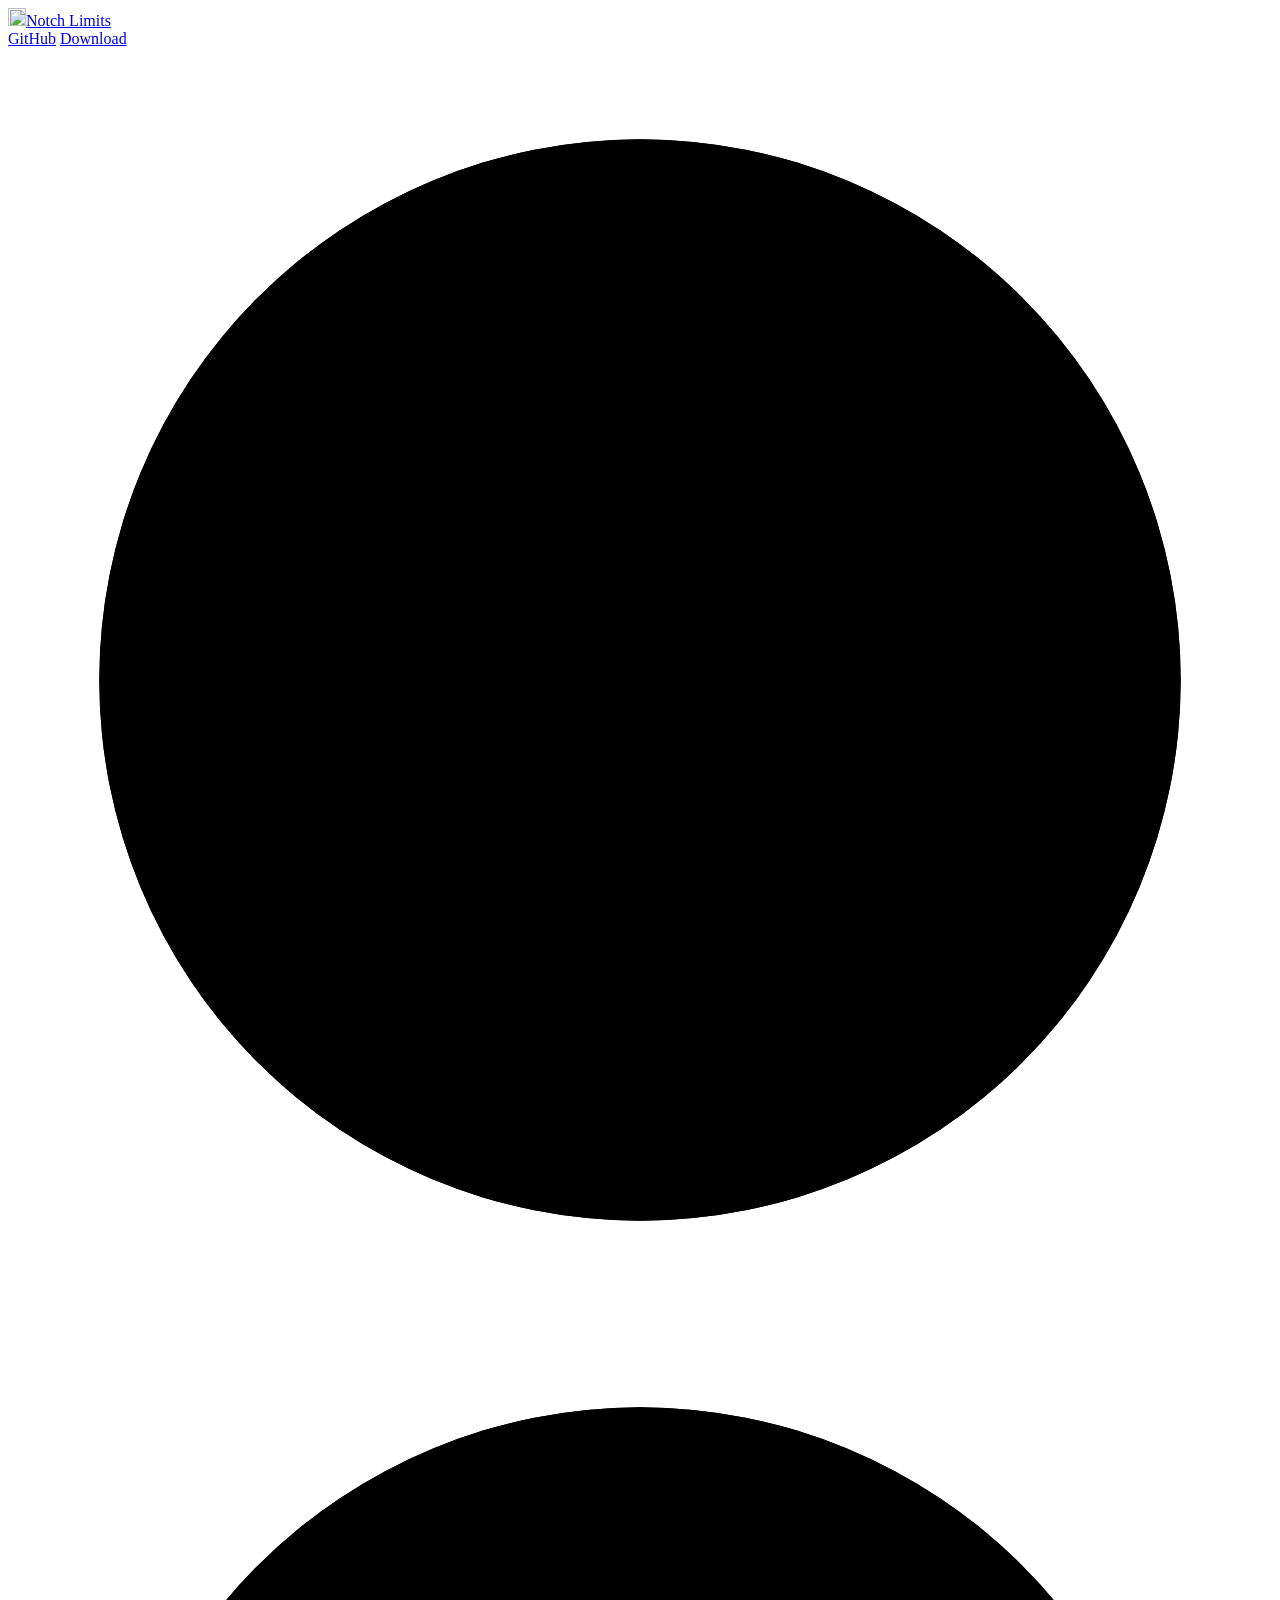
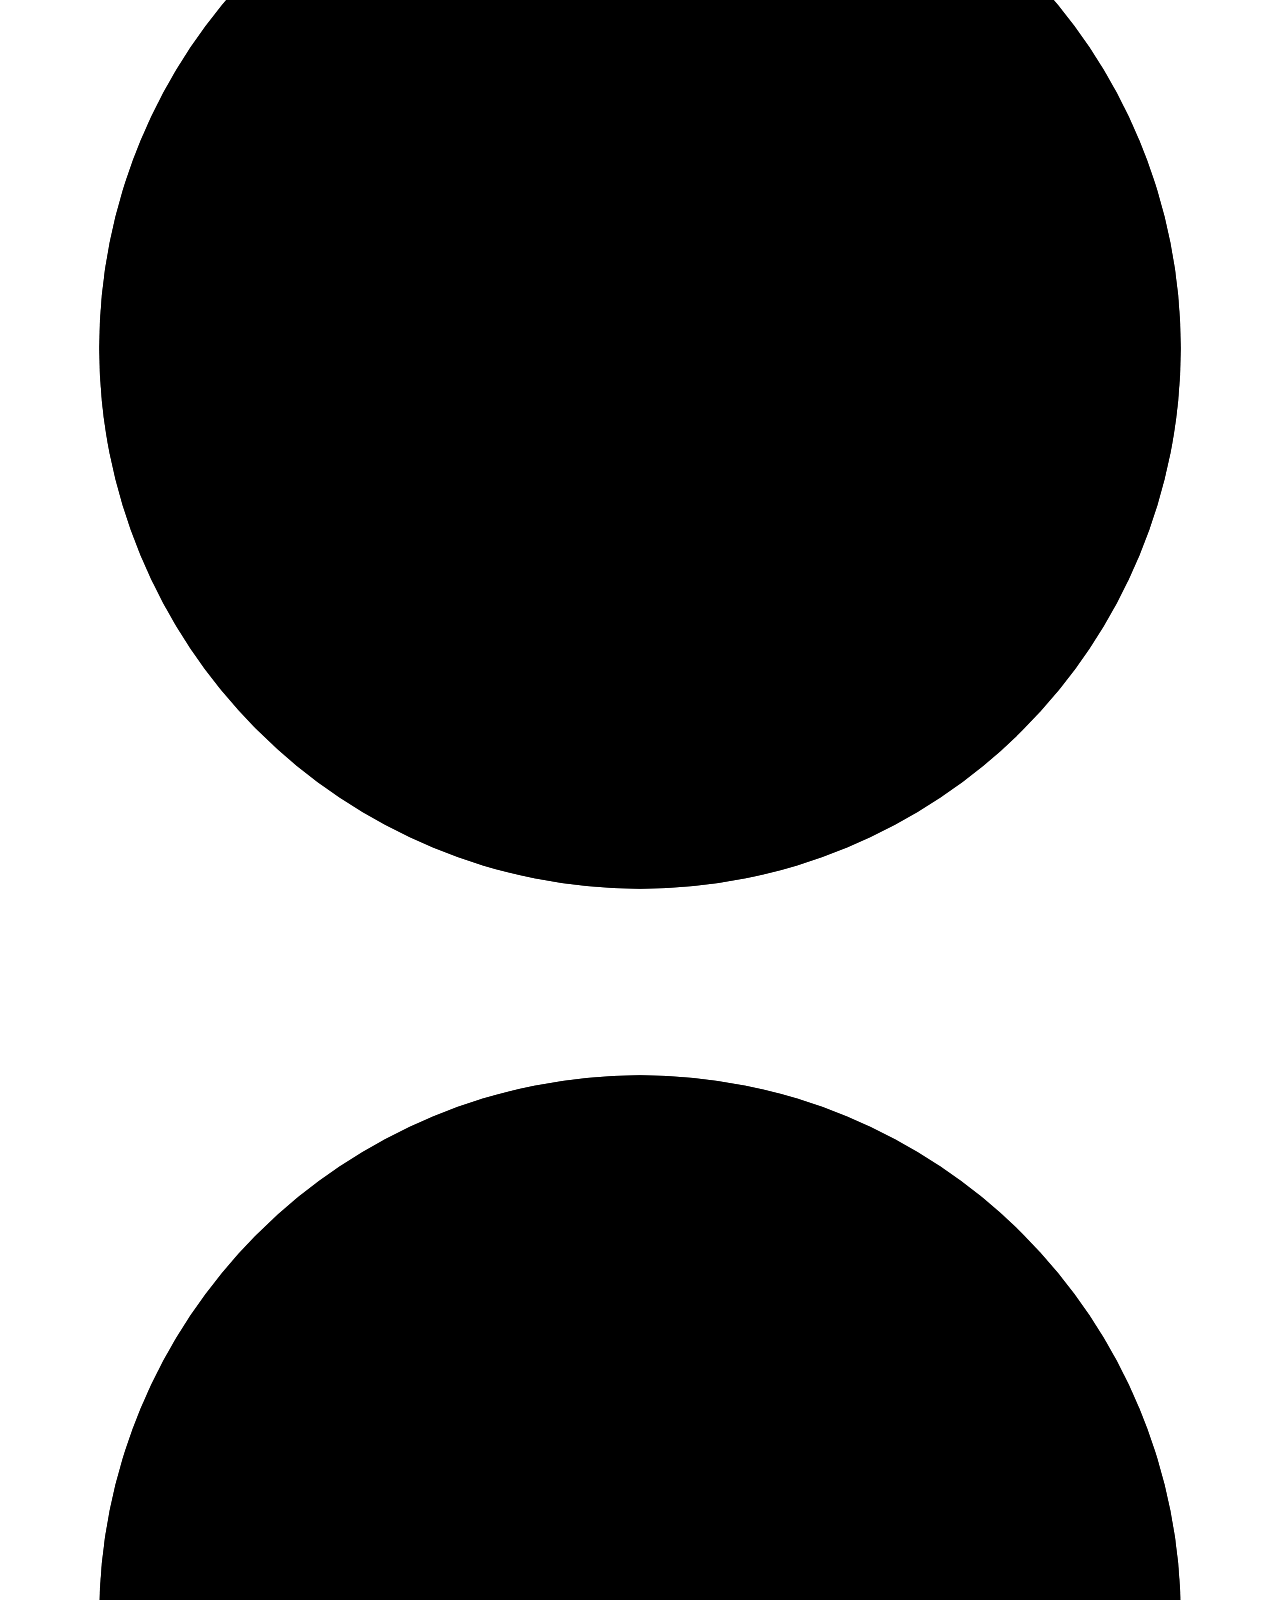
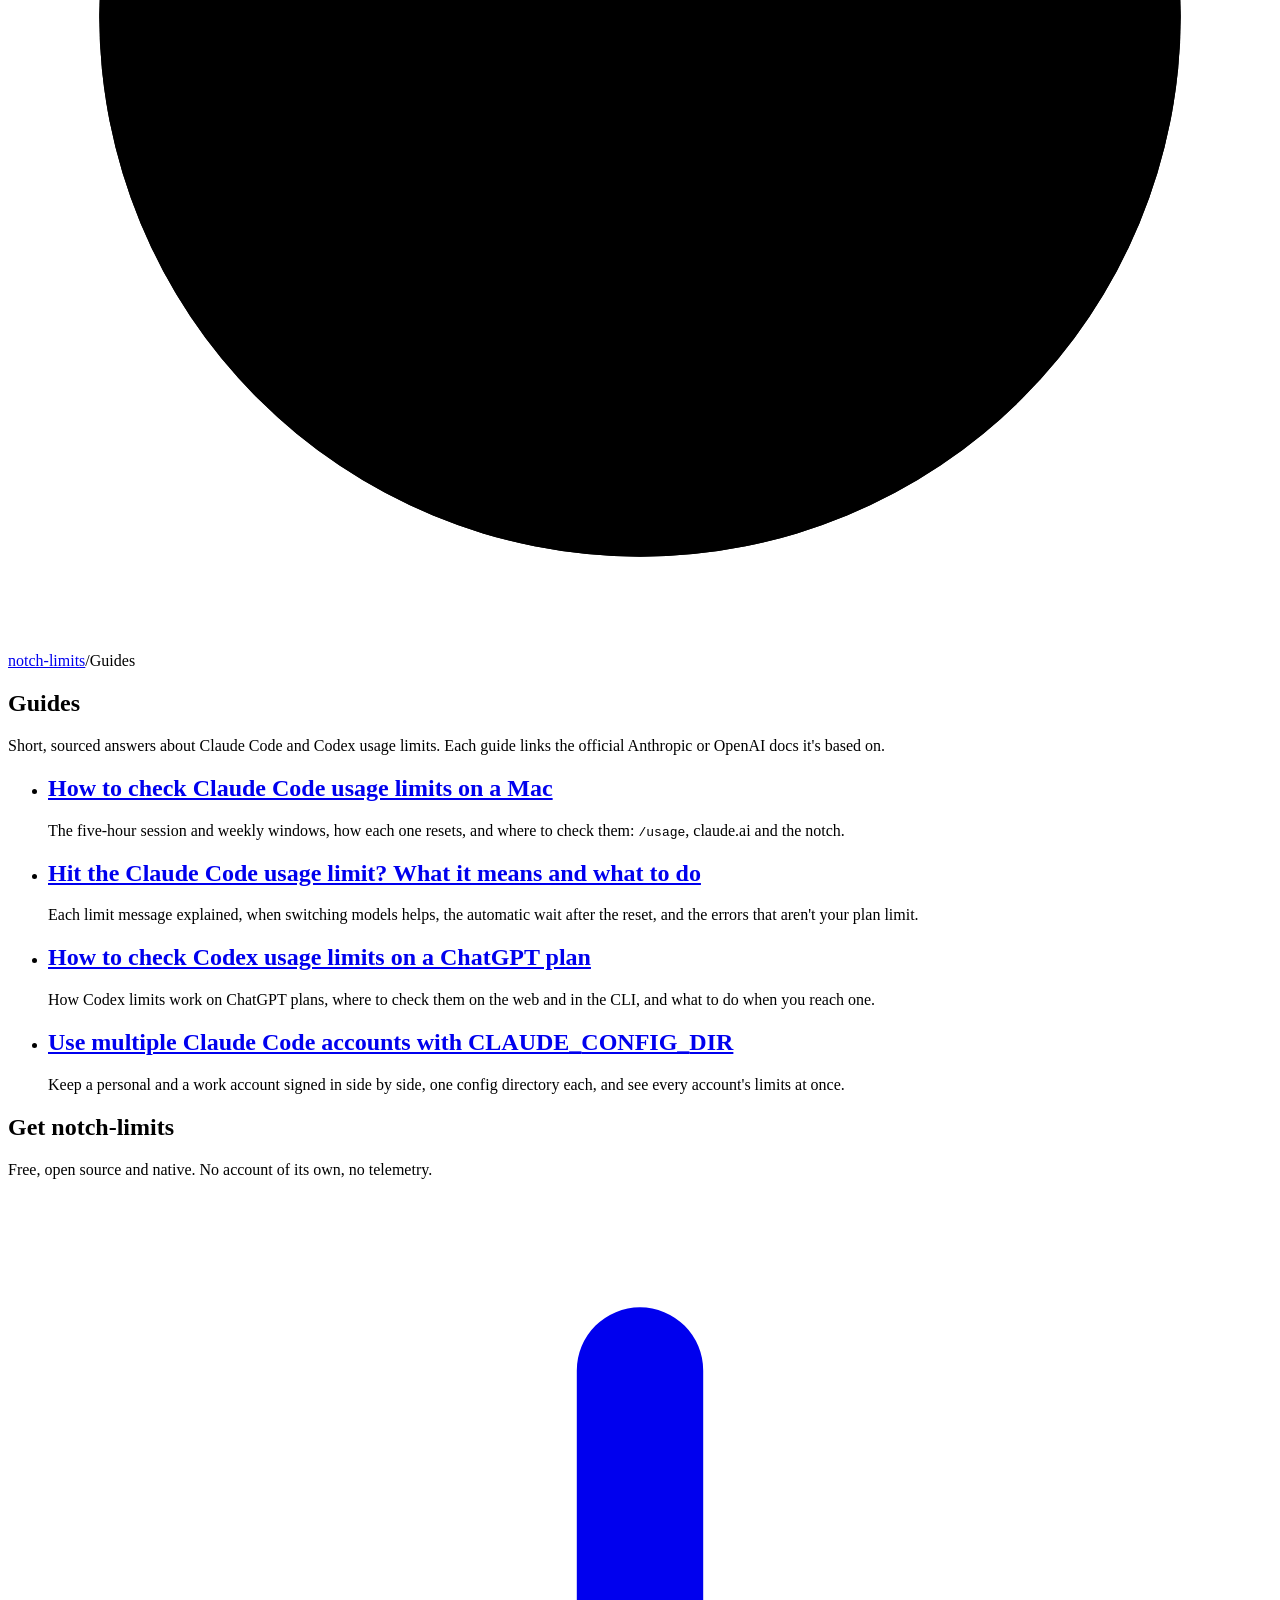
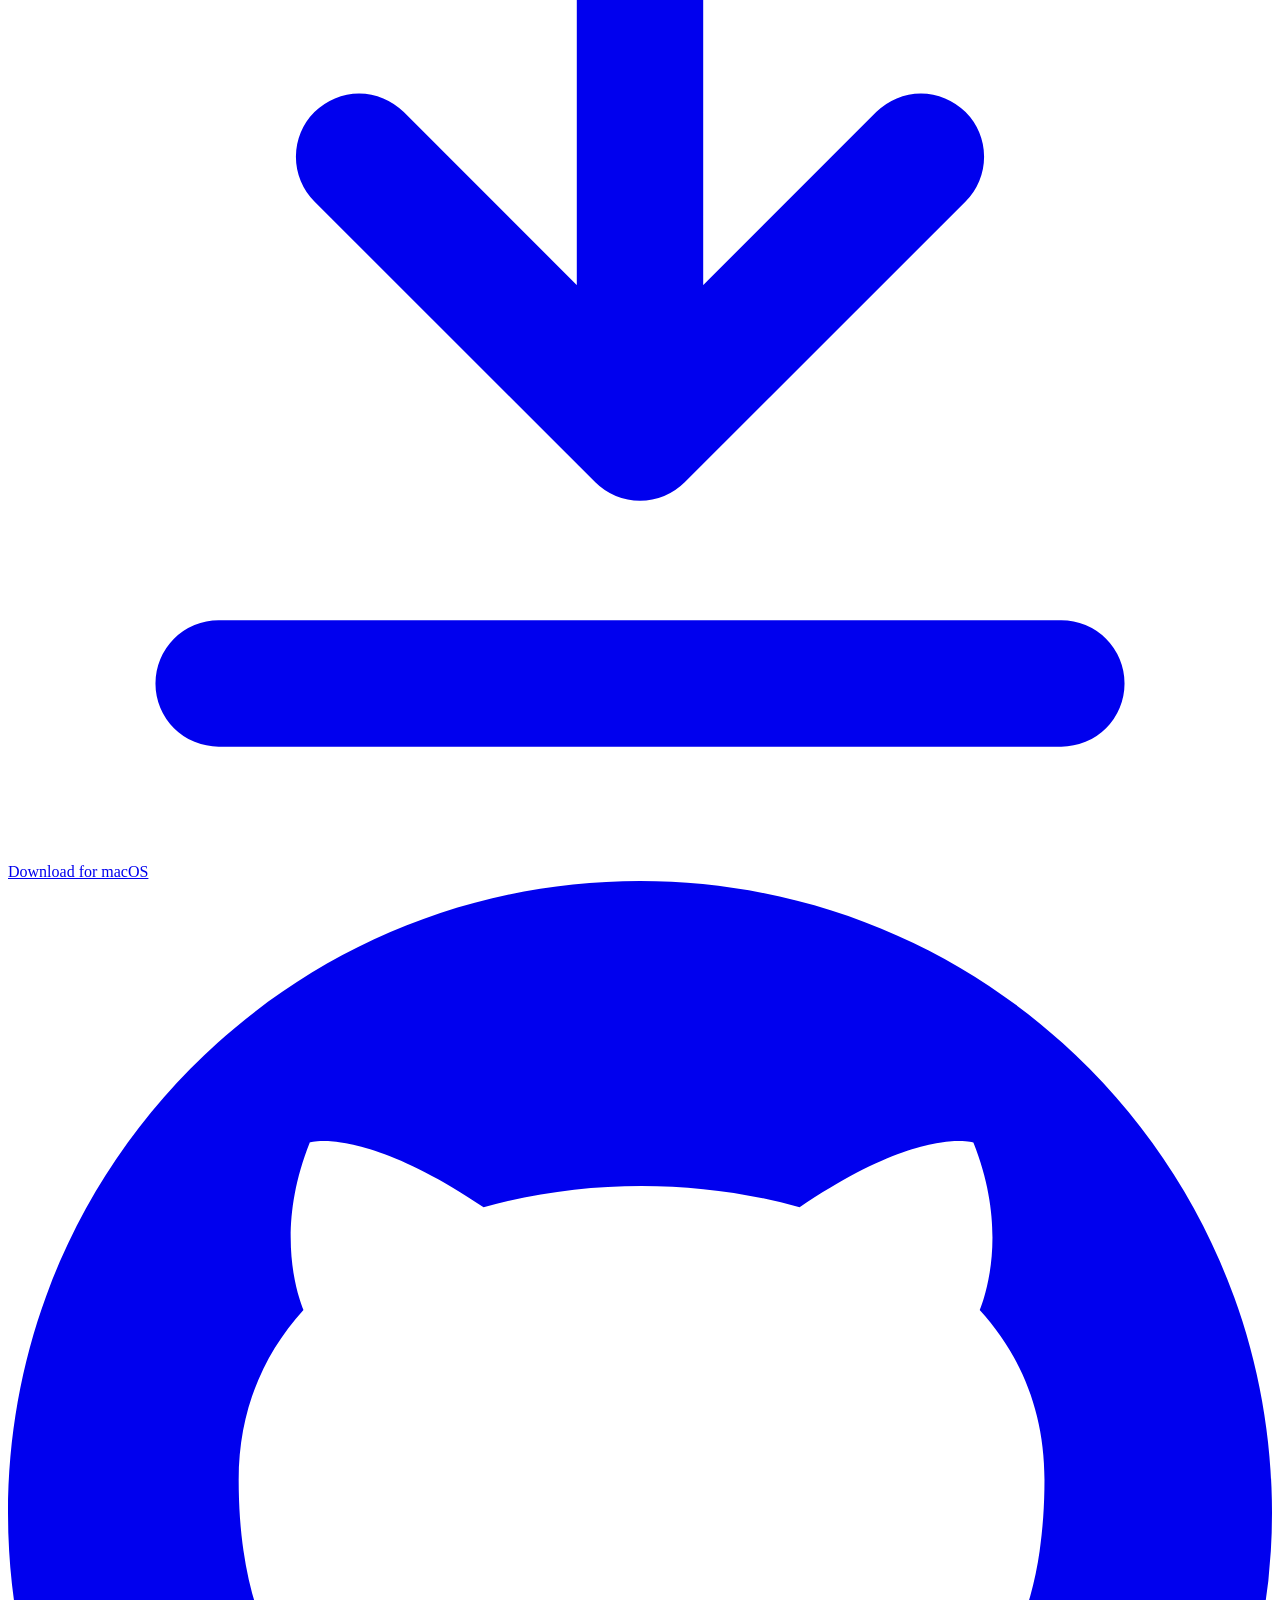
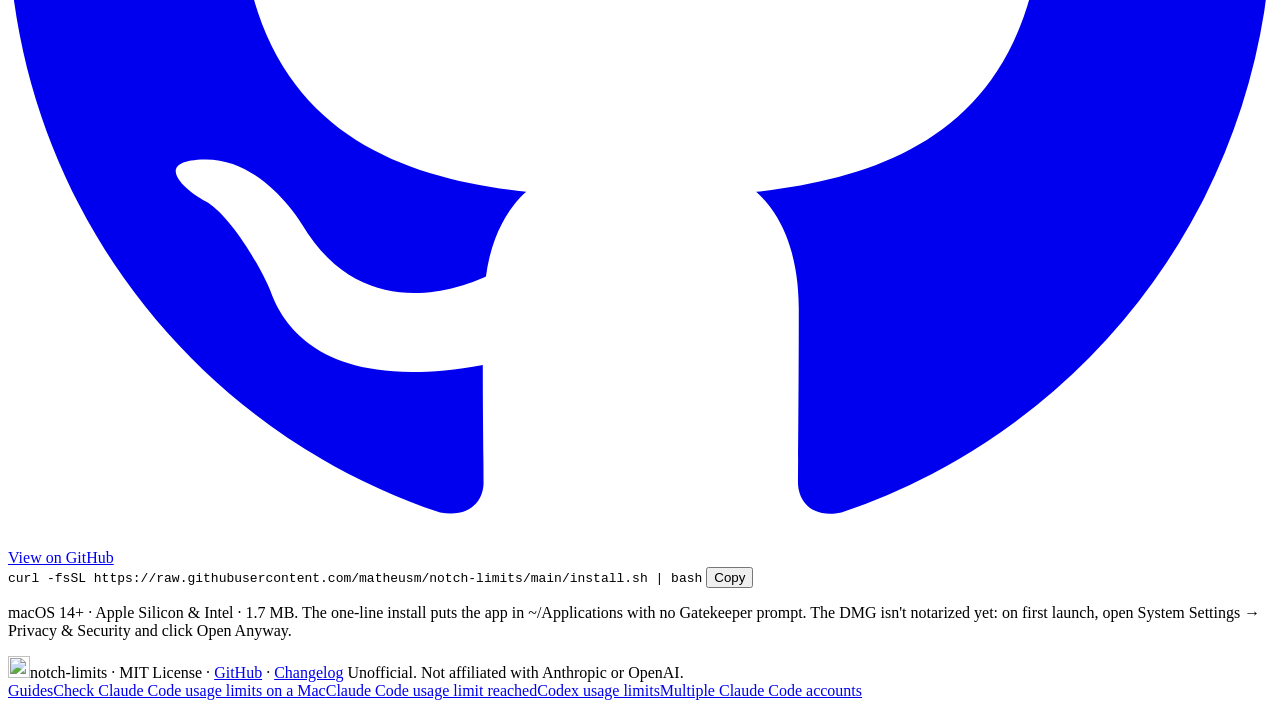
==== site/guides/index.html @ a220024e "Add a guides hub, two new guides, a changelog and social cards - /guides index, plus guides on hitti" ====
<!doctype html>
<html lang="en">
<head>
<meta charset="utf-8">
<meta name="viewport" content="width=device-width, initial-scale=1, viewport-fit=cover">
<title>Guides to Claude Code and Codex usage limits · notch-limits</title>
<meta name="description" content="Short, sourced guides to Claude Code and Codex usage limits: checking them on a Mac, hitting one, Codex on ChatGPT plans, and running multiple accounts.">
<link rel="canonical" href="https://notch-limits.vercel.app/guides">
<meta name="theme-color" content="#060708">
<link rel="icon" href="/favicon.png" type="image/png">
<link rel="apple-touch-icon" href="/apple-touch-icon.png">
<meta property="og:type" content="website">
<meta property="og:site_name" content="notch-limits">
<meta property="og:url" content="https://notch-limits.vercel.app/guides">
<meta property="og:title" content="Guides to Claude Code and Codex usage limits">
<meta property="og:description" content="Short, sourced answers: checking Claude Code limits on a Mac, what to do when you hit one, Codex limits on ChatGPT plans, and multiple accounts.">
<meta property="og:image" content="https://notch-limits.vercel.app/og/guides.jpg">
<meta property="og:image:width" content="1200">
<meta property="og:image:height" content="630">
<meta property="og:image:alt" content="notch-limits guides card: Claude Code and Codex usage limits, explained.">
<meta name="twitter:card" content="summary_large_image">
<meta name="twitter:image" content="https://notch-limits.vercel.app/og/guides.jpg">
<meta name="twitter:image:alt" content="notch-limits guides card: Claude Code and Codex usage limits, explained.">
<script type="application/ld+json">
{
  "@context": "https://schema.org",
  "@graph": [
    {
      "@type": "BreadcrumbList",
      "itemListElement": [
        {
          "@type": "ListItem",
          "position": 1,
          "name": "notch-limits",
          "item": "https://notch-limits.vercel.app/"
        },
        {
          "@type": "ListItem",
          "position": 2,
          "name": "Guides"
        }
      ]
    }
  ]
}
</script>
<link rel="preconnect" href="https://fonts.googleapis.com">
<link rel="preconnect" href="https://fonts.gstatic.com" crossorigin>
<link href="https://fonts.googleapis.com/css2?family=Geist:wght@400;500;600;700&family=Geist+Mono:wght@400;500&display=swap" rel="stylesheet">
<link rel="stylesheet" href="/guides/guides.css">
</head>
<body>
<svg width="0" height="0" style="position:absolute" aria-hidden="true">
  <defs>
    <symbol id="g-claude" viewBox="-10 -10 20 20"><rect x="-1.3" y="-10" width="2.6" height="10" rx="1.3" transform="rotate(7.5)"/><rect x="-1.3" y="-7.8" width="2.6" height="7.8" rx="1.3" transform="rotate(37.5)"/><rect x="-1.3" y="-10" width="2.6" height="10" rx="1.3" transform="rotate(67.5)"/><rect x="-1.3" y="-7.8" width="2.6" height="7.8" rx="1.3" transform="rotate(97.5)"/><rect x="-1.3" y="-10" width="2.6" height="10" rx="1.3" transform="rotate(127.5)"/><rect x="-1.3" y="-7.8" width="2.6" height="7.8" rx="1.3" transform="rotate(157.5)"/><rect x="-1.3" y="-10" width="2.6" height="10" rx="1.3" transform="rotate(187.5)"/><rect x="-1.3" y="-7.8" width="2.6" height="7.8" rx="1.3" transform="rotate(217.5)"/><rect x="-1.3" y="-10" width="2.6" height="10" rx="1.3" transform="rotate(247.5)"/><rect x="-1.3" y="-7.8" width="2.6" height="7.8" rx="1.3" transform="rotate(277.5)"/><rect x="-1.3" y="-10" width="2.6" height="10" rx="1.3" transform="rotate(307.5)"/><rect x="-1.3" y="-7.8" width="2.6" height="7.8" rx="1.3" transform="rotate(337.5)"/></symbol>
    <symbol id="g-codex" viewBox="-11 -11 22 22"><rect x="-.5" y="-9.5" width="5" height="9" rx="2.5" transform="rotate(0)"/><rect x="-.5" y="-9.5" width="5" height="9" rx="2.5" transform="rotate(60)"/><rect x="-.5" y="-9.5" width="5" height="9" rx="2.5" transform="rotate(120)"/><rect x="-.5" y="-9.5" width="5" height="9" rx="2.5" transform="rotate(180)"/><rect x="-.5" y="-9.5" width="5" height="9" rx="2.5" transform="rotate(240)"/><rect x="-.5" y="-9.5" width="5" height="9" rx="2.5" transform="rotate(300)"/></symbol>
    <symbol id="g-leaf" viewBox="-10 -10 20 20"><path d="M-8 8C-8.6-1.6-2.6-8.4 8.6-8.6 8.4 2.4 2 8.2-8 8Z"/><path d="M-8 8 3.4-3.4" fill="none" stroke="#000" stroke-width="1.5" stroke-linecap="round"/></symbol>
  </defs>
</svg>

<header class="menubar">
  <div class="menubar__side">
    <a class="menubar__brand" href="/" aria-label="Notch Limits home"><img src="/favicon.png" alt="" width="18" height="18"><span>Notch Limits</span></a>
  </div>
  <div class="menubar__side">
    <a class="item" href="https://github.com/matheusm/notch-limits">GitHub</a>
    <a class="get" href="/#install">Download</a>
  </div>
</header>

<div class="notch" aria-hidden="true">
  <div class="ear">
    <svg class="ring" viewBox="0 0 36 36" style="--p:64"><circle class="track" cx="18" cy="18" r="15.4"/><circle class="fill" cx="18" cy="18" r="15.4" pathLength="100"/><use href="#g-claude" class="glyph" x="9" y="9" width="18" height="18"/></svg>
    <svg class="ring" viewBox="0 0 36 36" style="--p:27"><circle class="track" cx="18" cy="18" r="15.4"/><circle class="fill" cx="18" cy="18" r="15.4" pathLength="100"/><use href="#g-leaf" class="glyph" x="9.5" y="9.5" width="17" height="17"/></svg>
  </div>
  <div></div>
  <div class="ear">
    <svg class="ring is-crit" viewBox="0 0 36 36" style="--p:91"><circle class="track" cx="18" cy="18" r="15.4"/><circle class="fill" cx="18" cy="18" r="15.4" pathLength="100"/><use href="#g-codex" class="glyph glyph--stroke" x="8.5" y="8.5" width="19" height="19"/></svg>
  </div>
</div>

<main>
  <article class="doc">
    <nav class="crumbs" aria-label="Breadcrumb"><a href="/">notch-limits</a><span aria-hidden="true">/</span><span aria-current="page">Guides</span></nav>
    <h1>Guides</h1>
    <p class="lede">Short, sourced answers about Claude Code and Codex usage limits. Each guide links the official Anthropic or OpenAI docs it's based on.</p>

    <ul class="guide-list">
      <li>
        <h2><a href="/guides/check-claude-code-usage-limits-mac">How to check Claude Code usage limits on a Mac</a></h2>
        <p>The five-hour session and weekly windows, how each one resets, and where to check them: <code>/usage</code>, claude.ai and the notch.</p>
      </li>
      <li>
        <h2><a href="/guides/claude-code-usage-limit-reached">Hit the Claude Code usage limit? What it means and what to do</a></h2>
        <p>Each limit message explained, when switching models helps, the automatic wait after the reset, and the errors that aren't your plan limit.</p>
      </li>
      <li>
        <h2><a href="/guides/codex-usage-limits">How to check Codex usage limits on a ChatGPT plan</a></h2>
        <p>How Codex limits work on ChatGPT plans, where to check them on the web and in the CLI, and what to do when you reach one.</p>
      </li>
      <li>
        <h2><a href="/guides/multiple-claude-code-accounts">Use multiple Claude Code accounts with CLAUDE_<wbr>CONFIG_<wbr>DIR</a></h2>
        <p>Keep a personal and a work account signed in side by side, one config directory each, and see every account's limits at once.</p>
      </li>
    </ul>

    <section class="get-card" aria-labelledby="get">
      <h2 id="get">Get notch-limits</h2>
      <p>Free, open source and native. No account of its own, no telemetry.</p>
      <div class="cta">
        <a class="btn btn--primary" href="https://github.com/matheusm/notch-limits/releases/latest/download/NotchLimits.dmg">
          <svg viewBox="0 0 18 18" fill="none" stroke="currentColor" stroke-width="1.8" stroke-linecap="round" stroke-linejoin="round" aria-hidden="true"><path d="M9 2.5v9M5 8l4 4 4-4M3 15.5h12"/></svg>
          Download for macOS
        </a>
        <a class="btn btn--ghost" href="https://github.com/matheusm/notch-limits">
          <svg viewBox="0 0 16 16" fill="currentColor" aria-hidden="true"><path d="M8 0C3.58 0 0 3.58 0 8c0 3.54 2.29 6.53 5.47 7.59.4.07.55-.17.55-.38 0-.19-.01-.82-.01-1.49-2.01.37-2.53-.49-2.69-.94-.09-.23-.48-.94-.82-1.13-.28-.15-.68-.52-.01-.53.63-.01 1.08.58 1.23.82.72 1.21 1.87.87 2.33.66.07-.52.28-.87.51-1.07-1.78-.2-3.64-.89-3.64-3.95 0-.87.31-1.59.82-2.15-.08-.2-.36-1.02.08-2.12 0 0 .67-.21 2.2.82.64-.18 1.32-.27 2-.27.68 0 1.36.09 2 .27 1.53-1.04 2.2-.82 2.2-.82.44 1.1.16 1.92.08 2.12.51.56.82 1.27.82 2.15 0 3.07-1.87 3.75-3.65 3.95.29.25.54.73.54 1.48 0 1.07-.01 1.93-.01 2.2 0 .21.15.46.55.38A8.013 8.013 0 0016 8c0-4.42-3.58-8-8-8z"/></svg>
          View on GitHub
        </a>
      </div>
      <div class="cmd">
        <code>curl -fsSL https://raw.githubusercontent.com/matheusm/notch-limits/main/install.sh | bash</code>
        <button class="copy" type="button" aria-label="Copy install command" data-copy="curl -fsSL https://raw.githubusercontent.com/matheusm/notch-limits/main/install.sh | bash">Copy</button>
      </div>
      <p class="fine">macOS 14+ · Apple Silicon &amp; Intel · 1.7 MB. The one-line install puts the app in ~/Applications with no Gatekeeper prompt. The DMG isn't notarized yet: on first launch, open System Settings → Privacy &amp; Security and click Open Anyway.</p>
    </section>
  </article>
</main>

<footer>
  <div class="wrap">
    <span class="brand"><img src="/favicon.png" alt="" width="22" height="22"><span>notch-limits · MIT License · <a href="https://github.com/matheusm/notch-limits">GitHub</a> · <a href="/changelog">Changelog</a></span></span>
    <span>Unofficial. Not affiliated with Anthropic or OpenAI.</span>
    <nav class="guides" aria-label="Guides"><a class="all" href="/guides" aria-current="page">Guides</a><a href="/guides/check-claude-code-usage-limits-mac">Check Claude Code usage limits on a Mac</a><a href="/guides/claude-code-usage-limit-reached">Claude Code usage limit reached</a><a href="/guides/codex-usage-limits">Codex usage limits</a><a href="/guides/multiple-claude-code-accounts">Multiple Claude Code accounts</a></nav>
  </div>
</footer>

<script>
document.querySelectorAll(".copy").forEach(btn => btn.addEventListener("click", async () => {
  try { await navigator.clipboard.writeText(btn.dataset.copy); btn.textContent = "Copied"; }
  catch { btn.textContent = "Select & copy"; }
  setTimeout(() => (btn.textContent = "Copy"), 1600);
}));
</script>
</body>
</html>
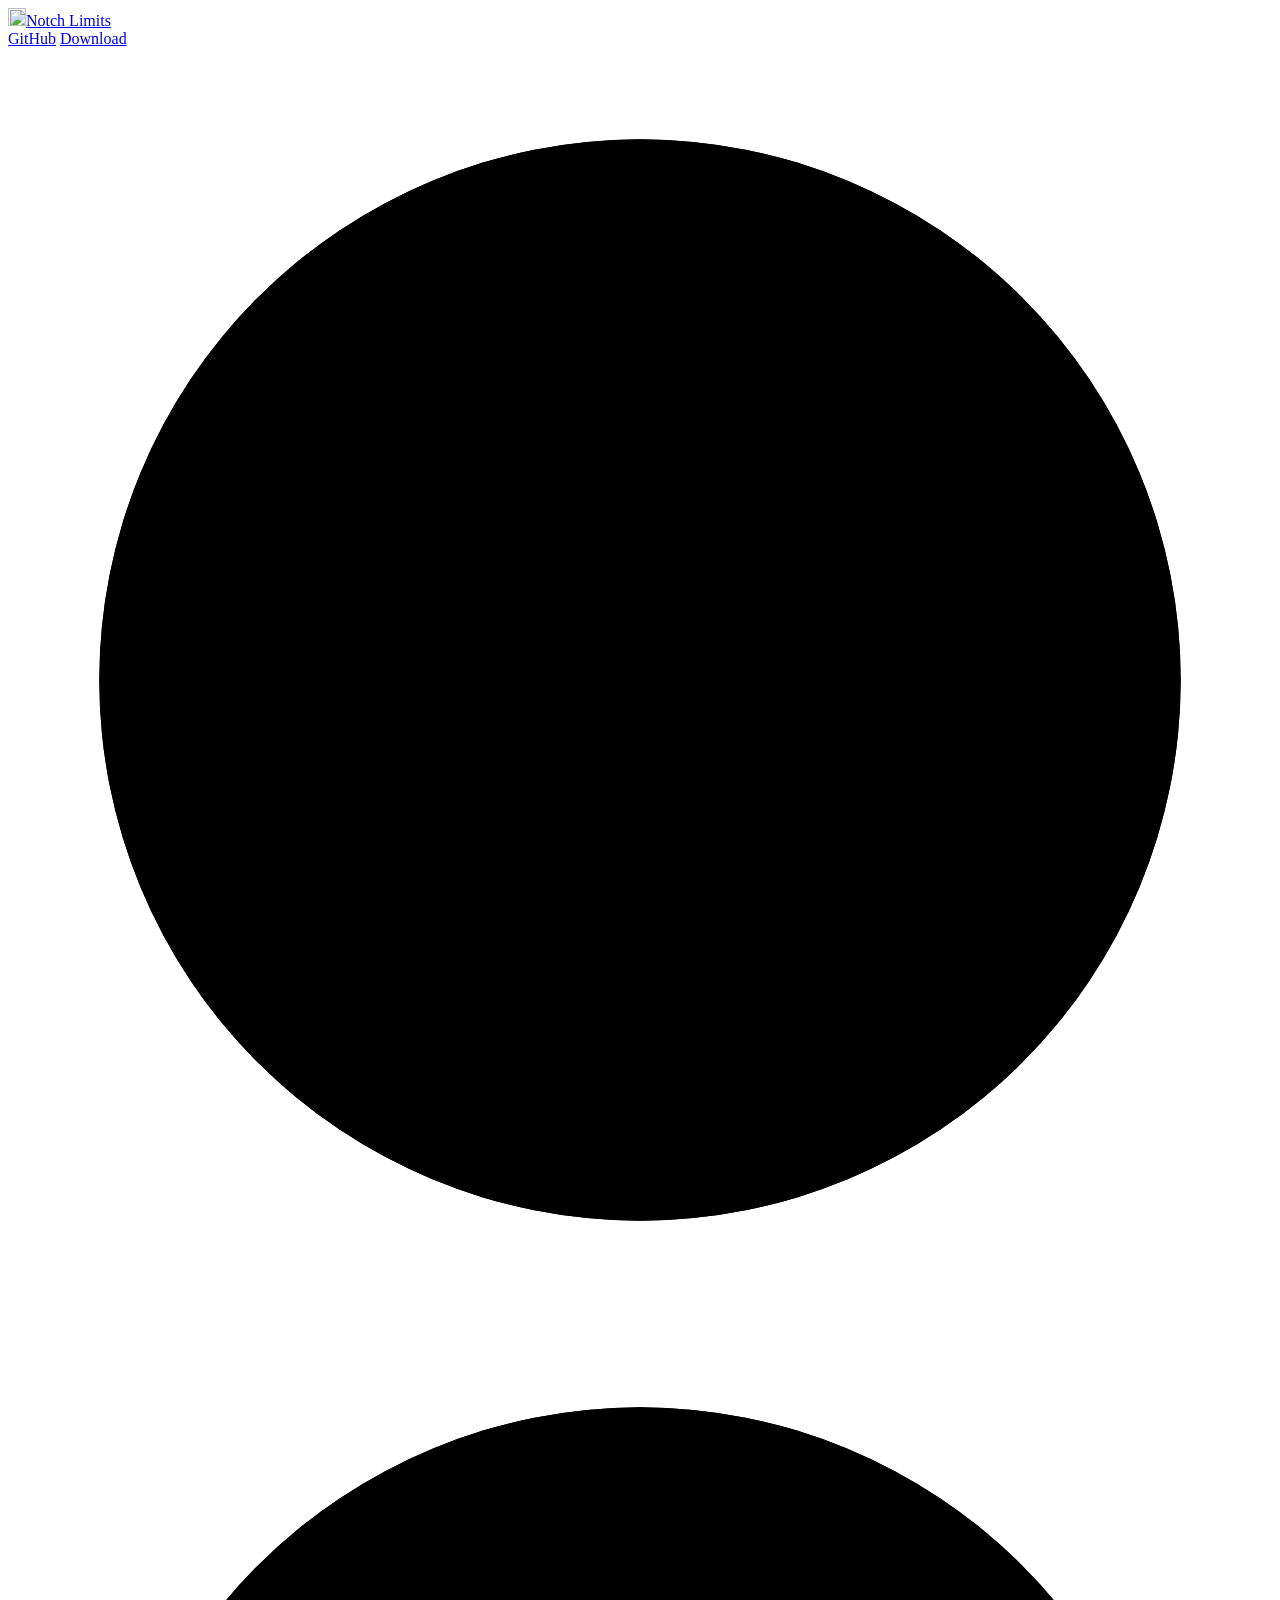
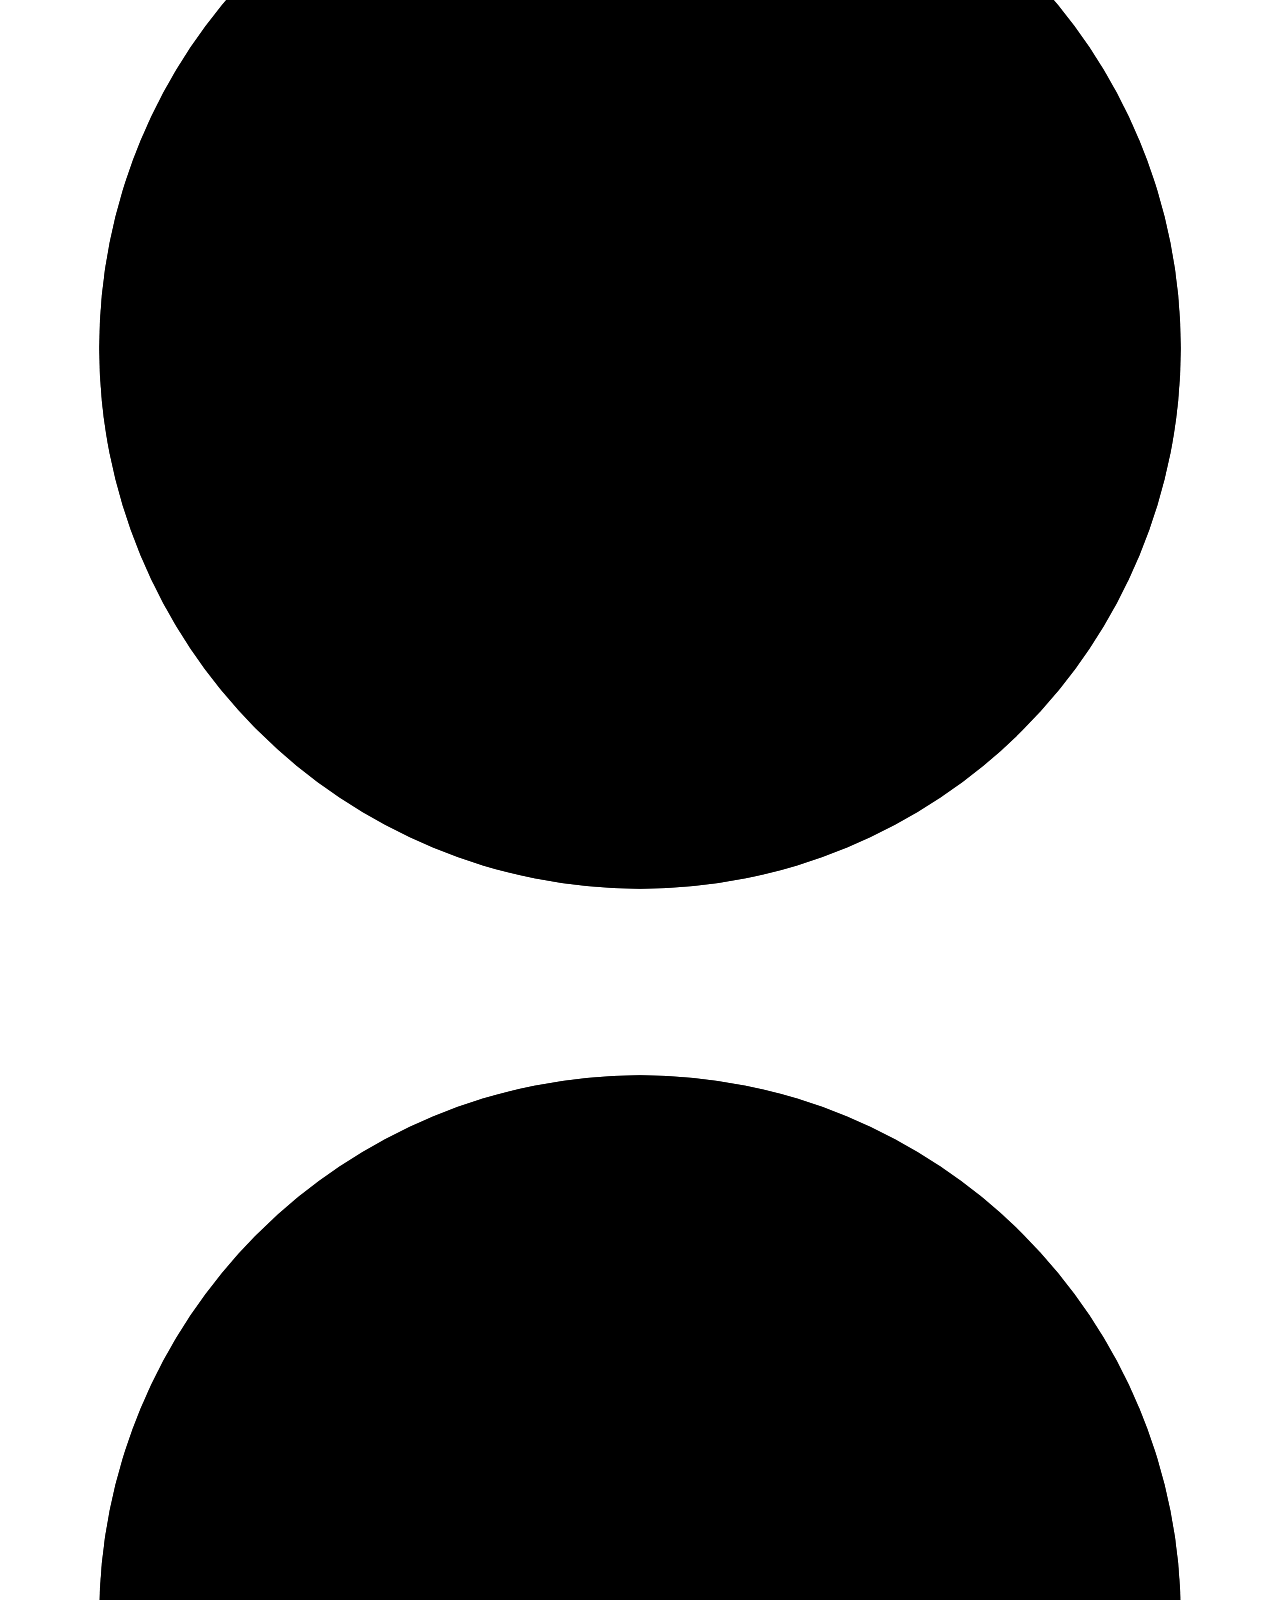
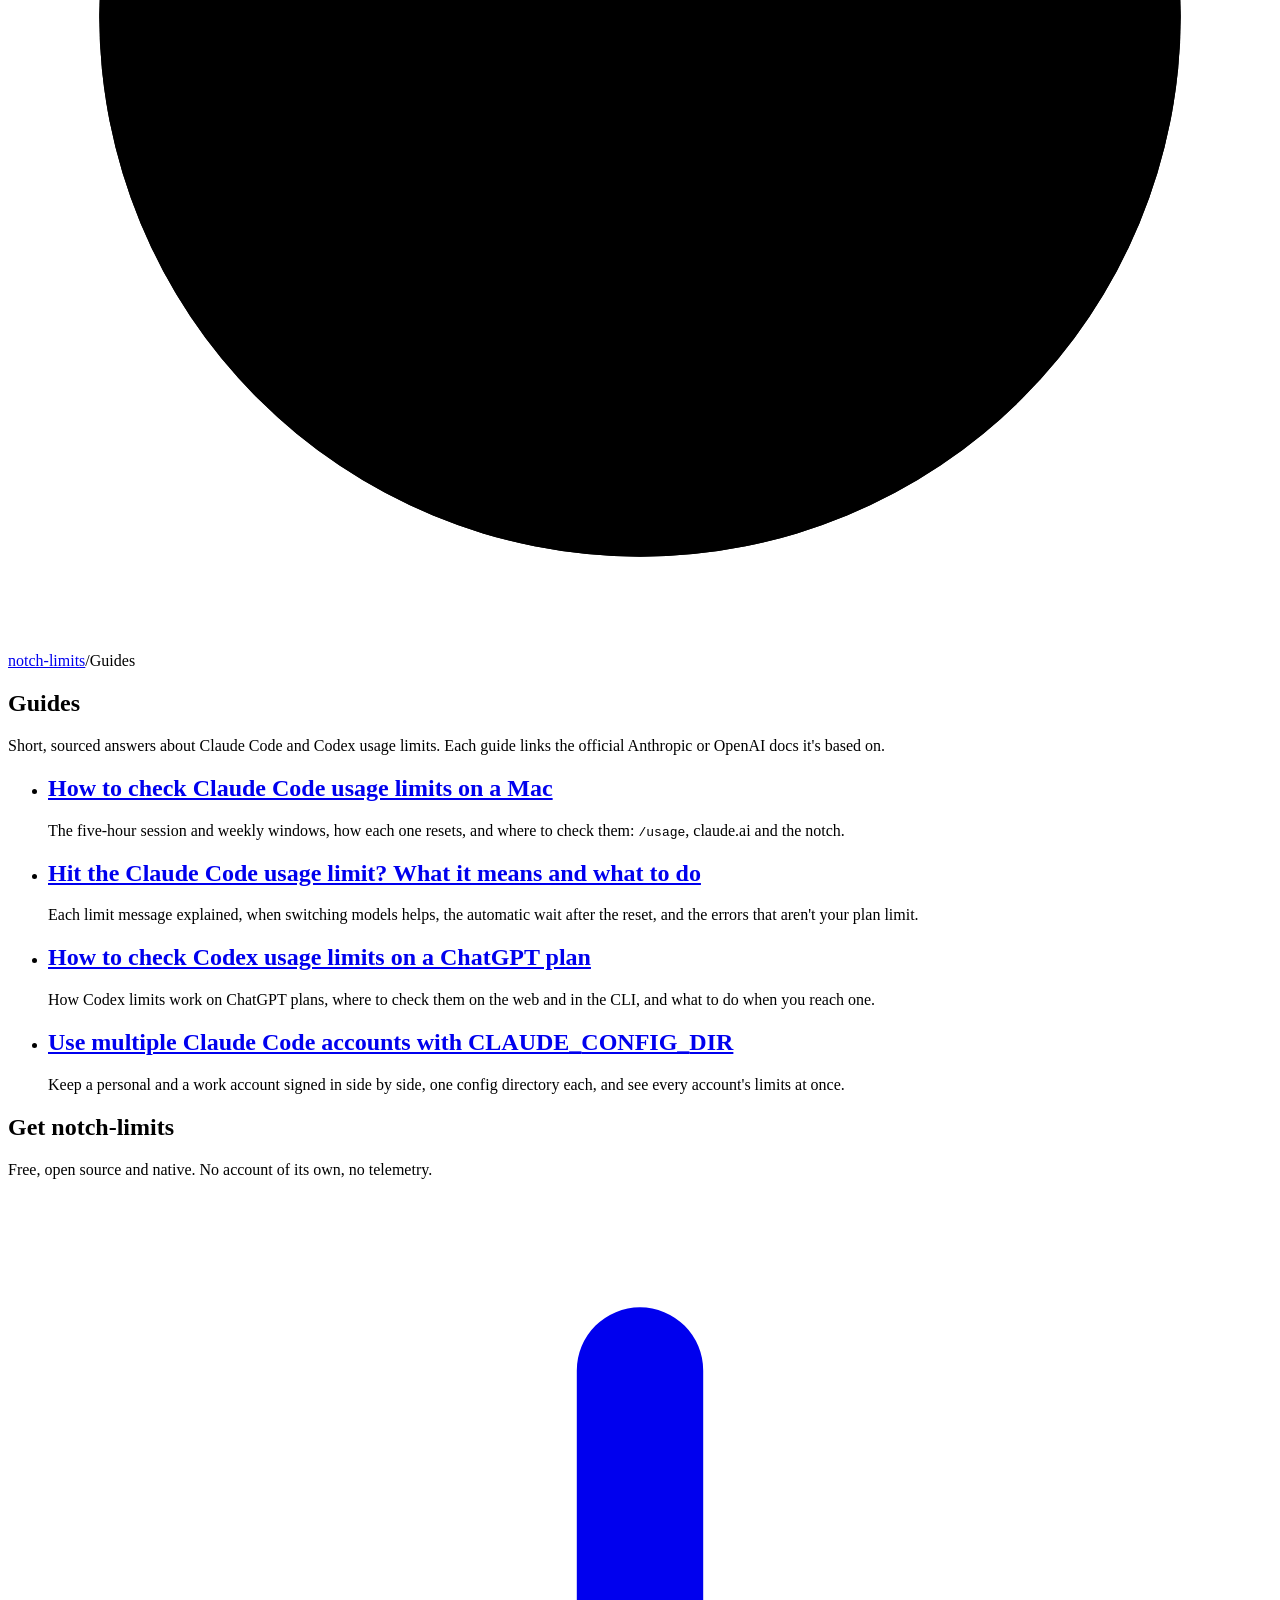
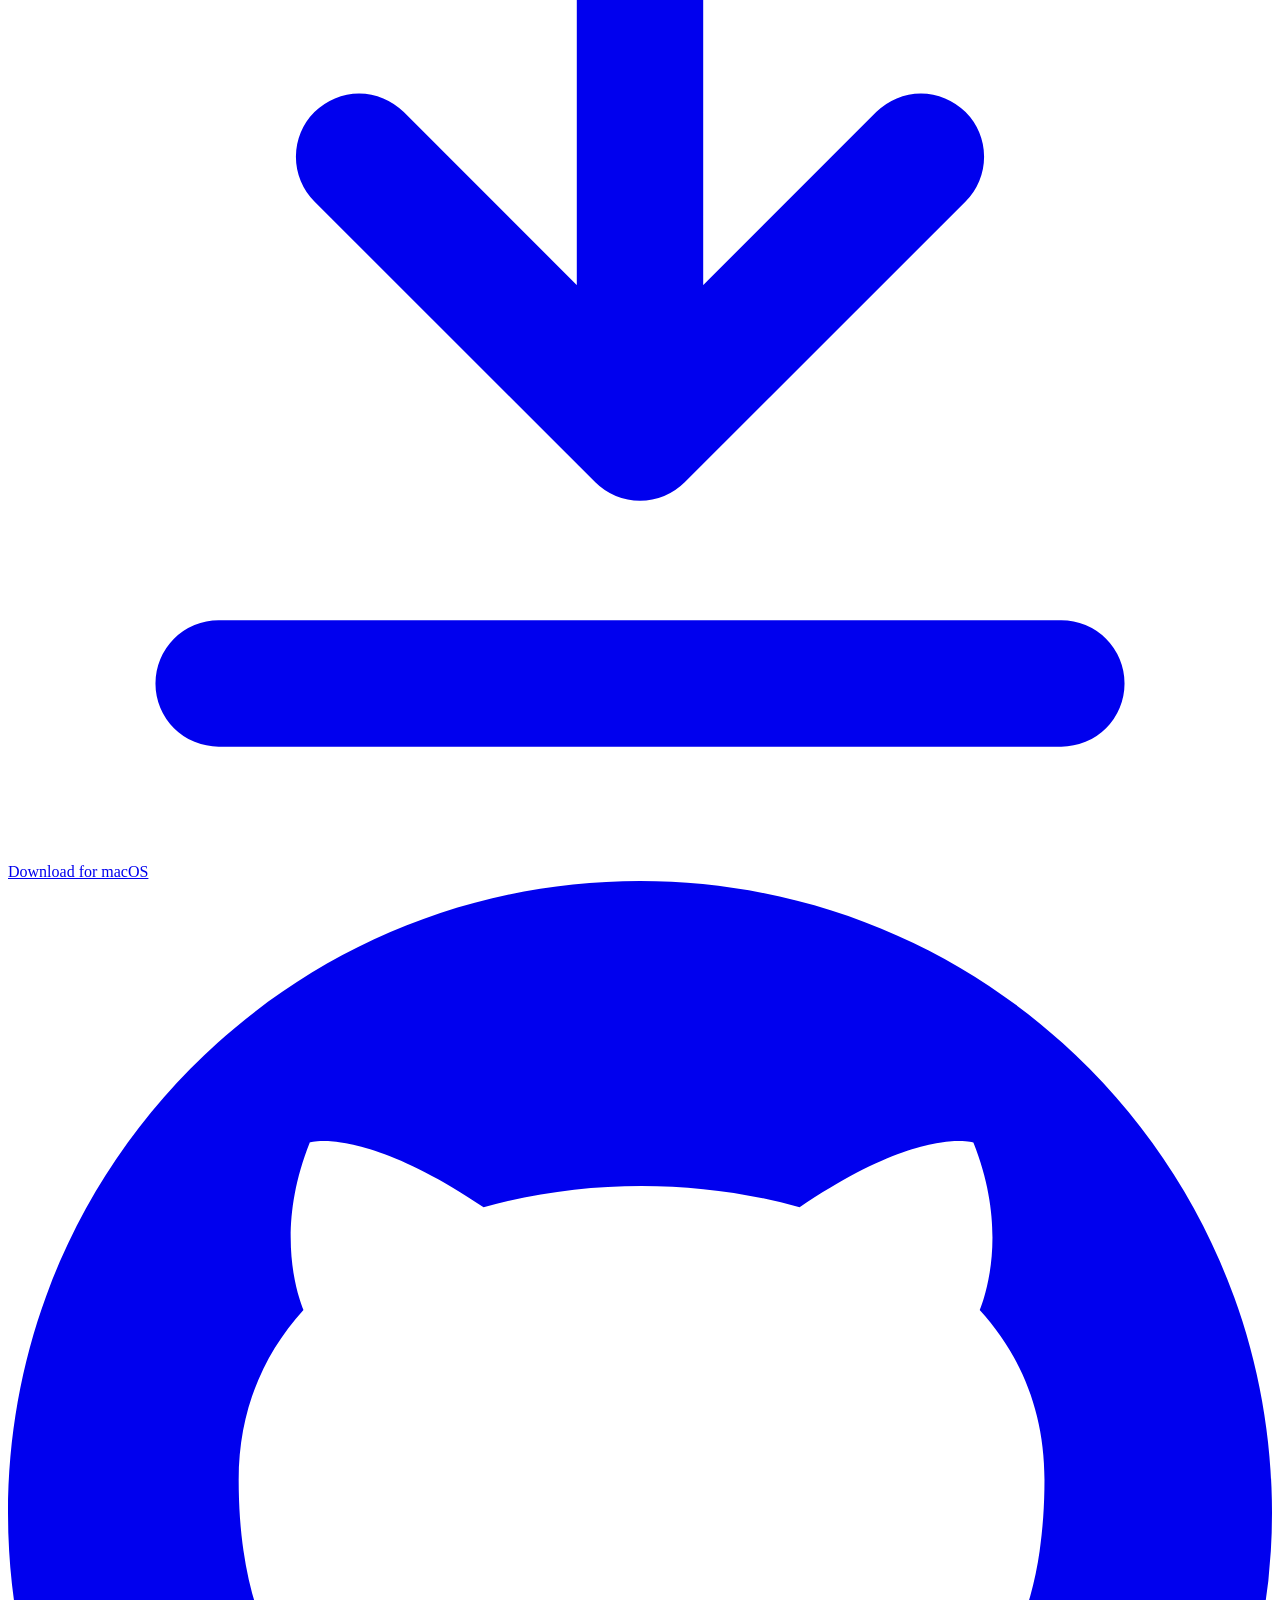
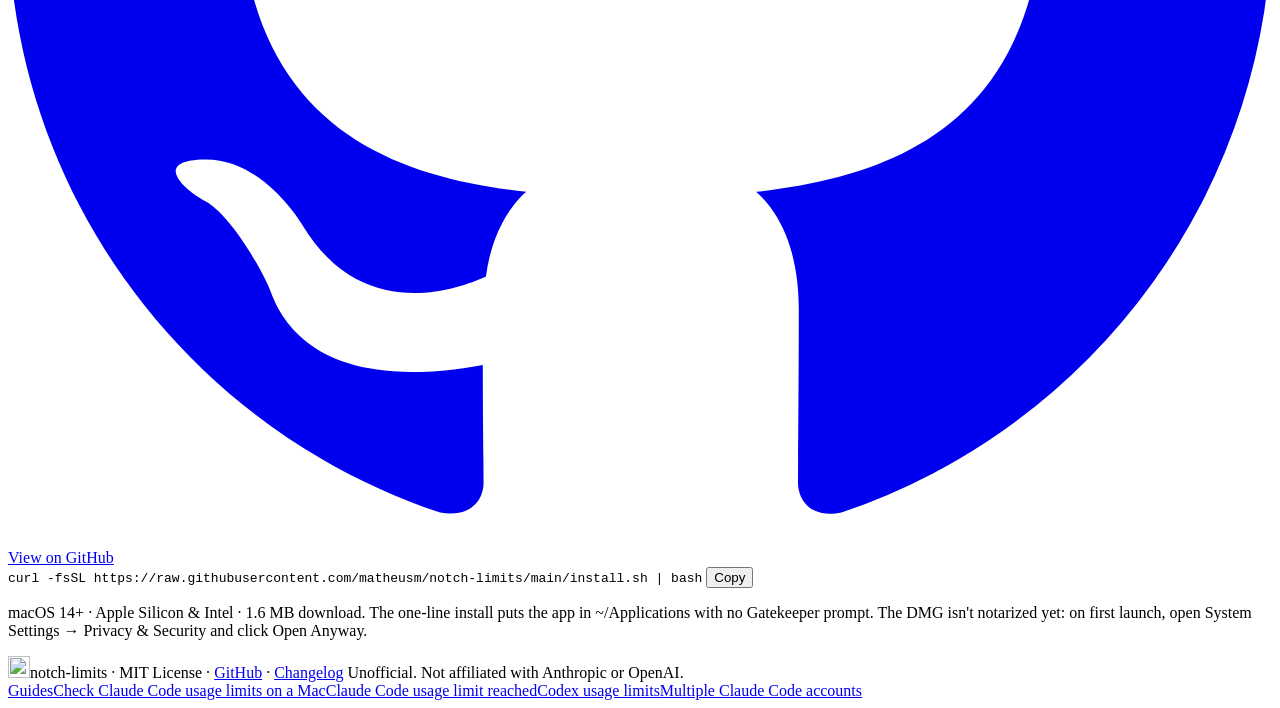
==== commit a66eeb7f: "State the real download size on the site and in the README The app has grown since 1.0: the universa" ====
--- a/site/guides/index.html
+++ b/site/guides/index.html
@@ -121,7 +121,7 @@
         <code>curl -fsSL https://raw.githubusercontent.com/matheusm/notch-limits/main/install.sh | bash</code>
         <button class="copy" type="button" aria-label="Copy install command" data-copy="curl -fsSL https://raw.githubusercontent.com/matheusm/notch-limits/main/install.sh | bash">Copy</button>
       </div>
-      <p class="fine">macOS 14+ · Apple Silicon &amp; Intel · 1.7 MB. The one-line install puts the app in ~/Applications with no Gatekeeper prompt. The DMG isn't notarized yet: on first launch, open System Settings → Privacy &amp; Security and click Open Anyway.</p>
+      <p class="fine">macOS 14+ · Apple Silicon &amp; Intel · 1.6 MB download. The one-line install puts the app in ~/Applications with no Gatekeeper prompt. The DMG isn't notarized yet: on first launch, open System Settings → Privacy &amp; Security and click Open Anyway.</p>
     </section>
   </article>
 </main>
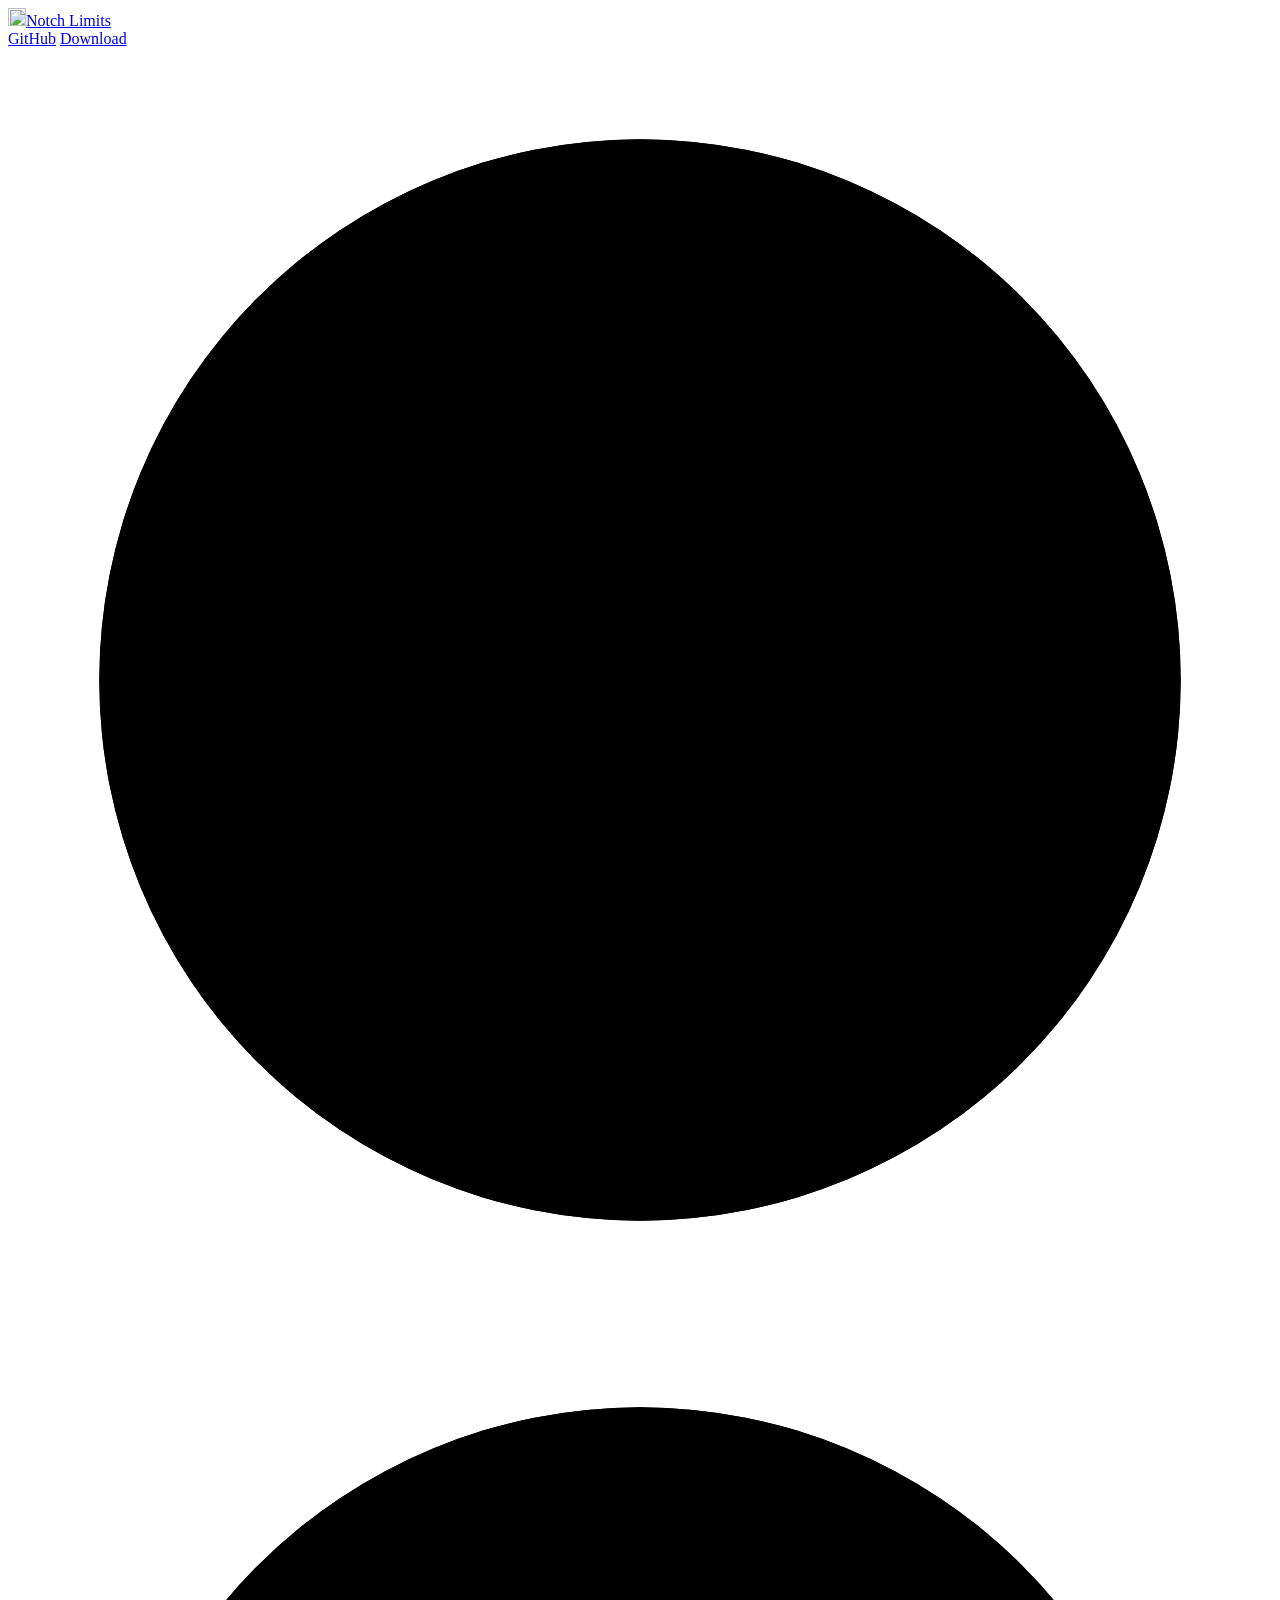
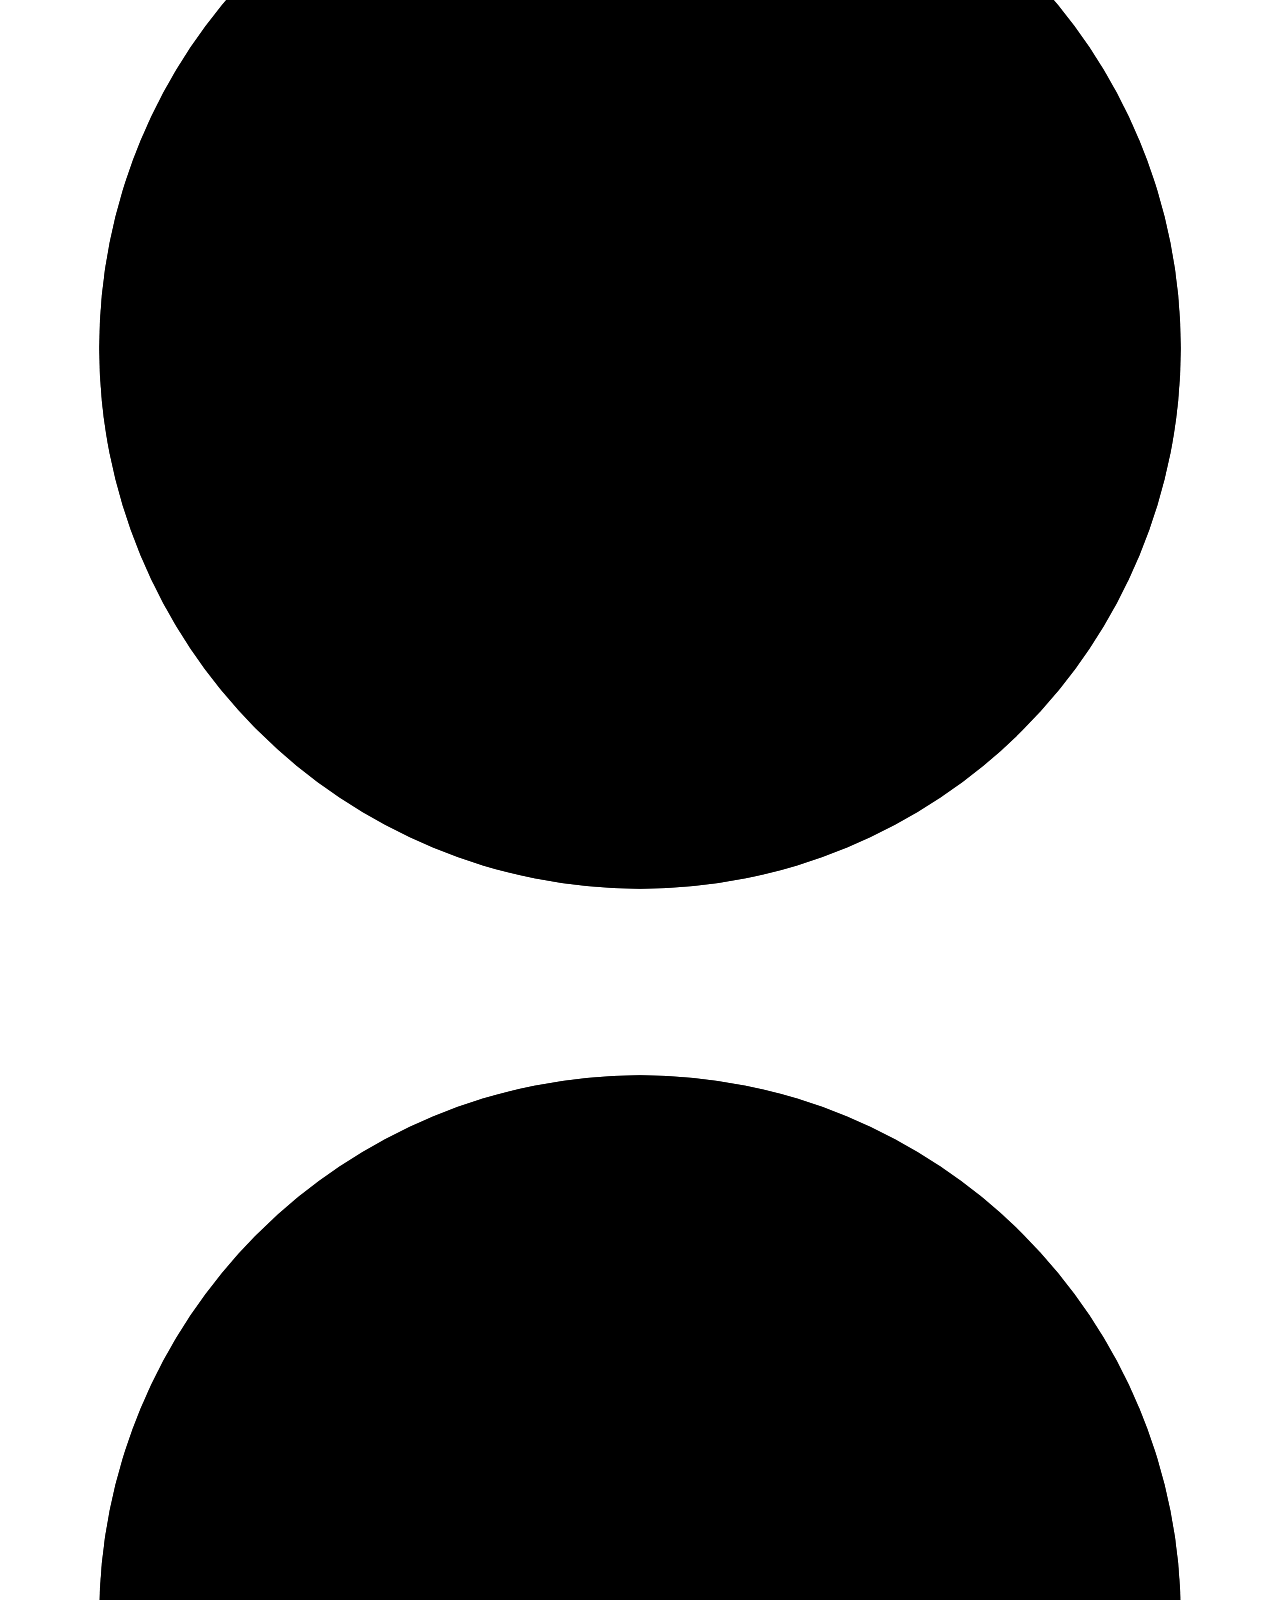
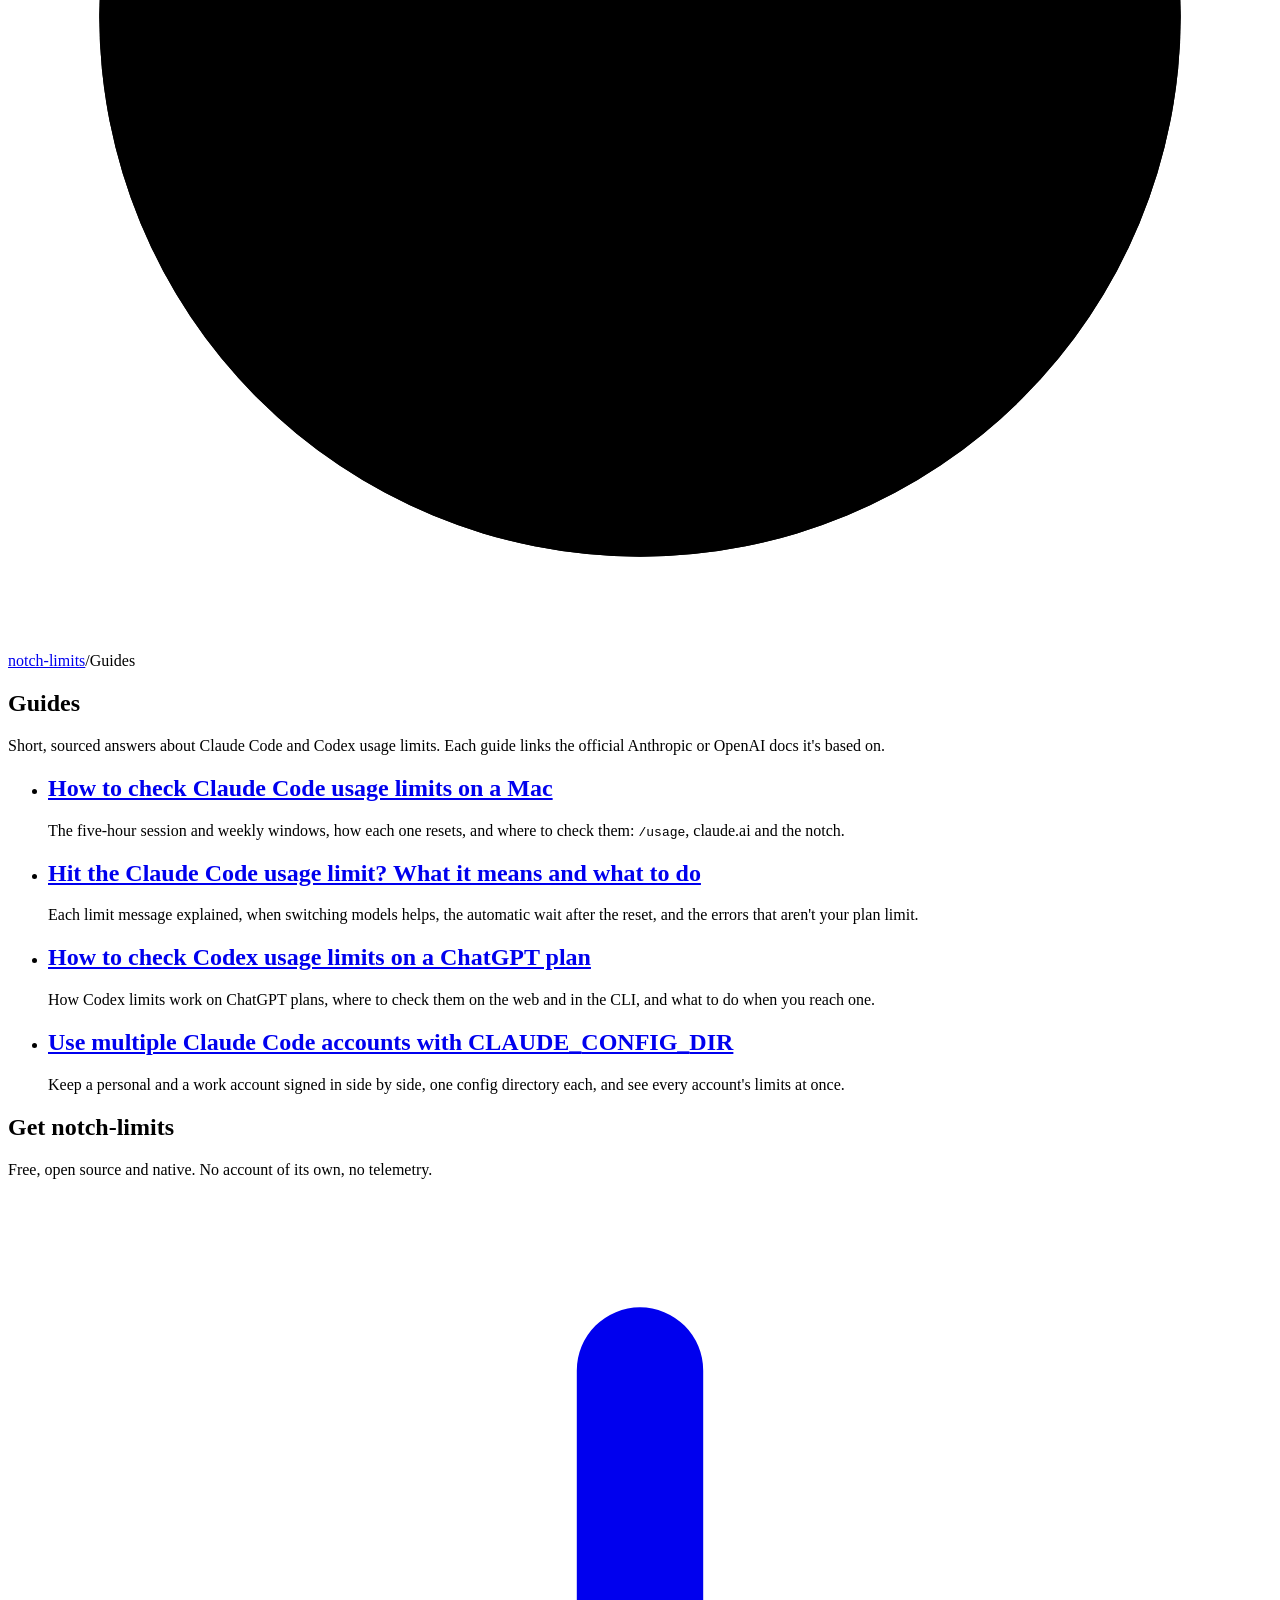
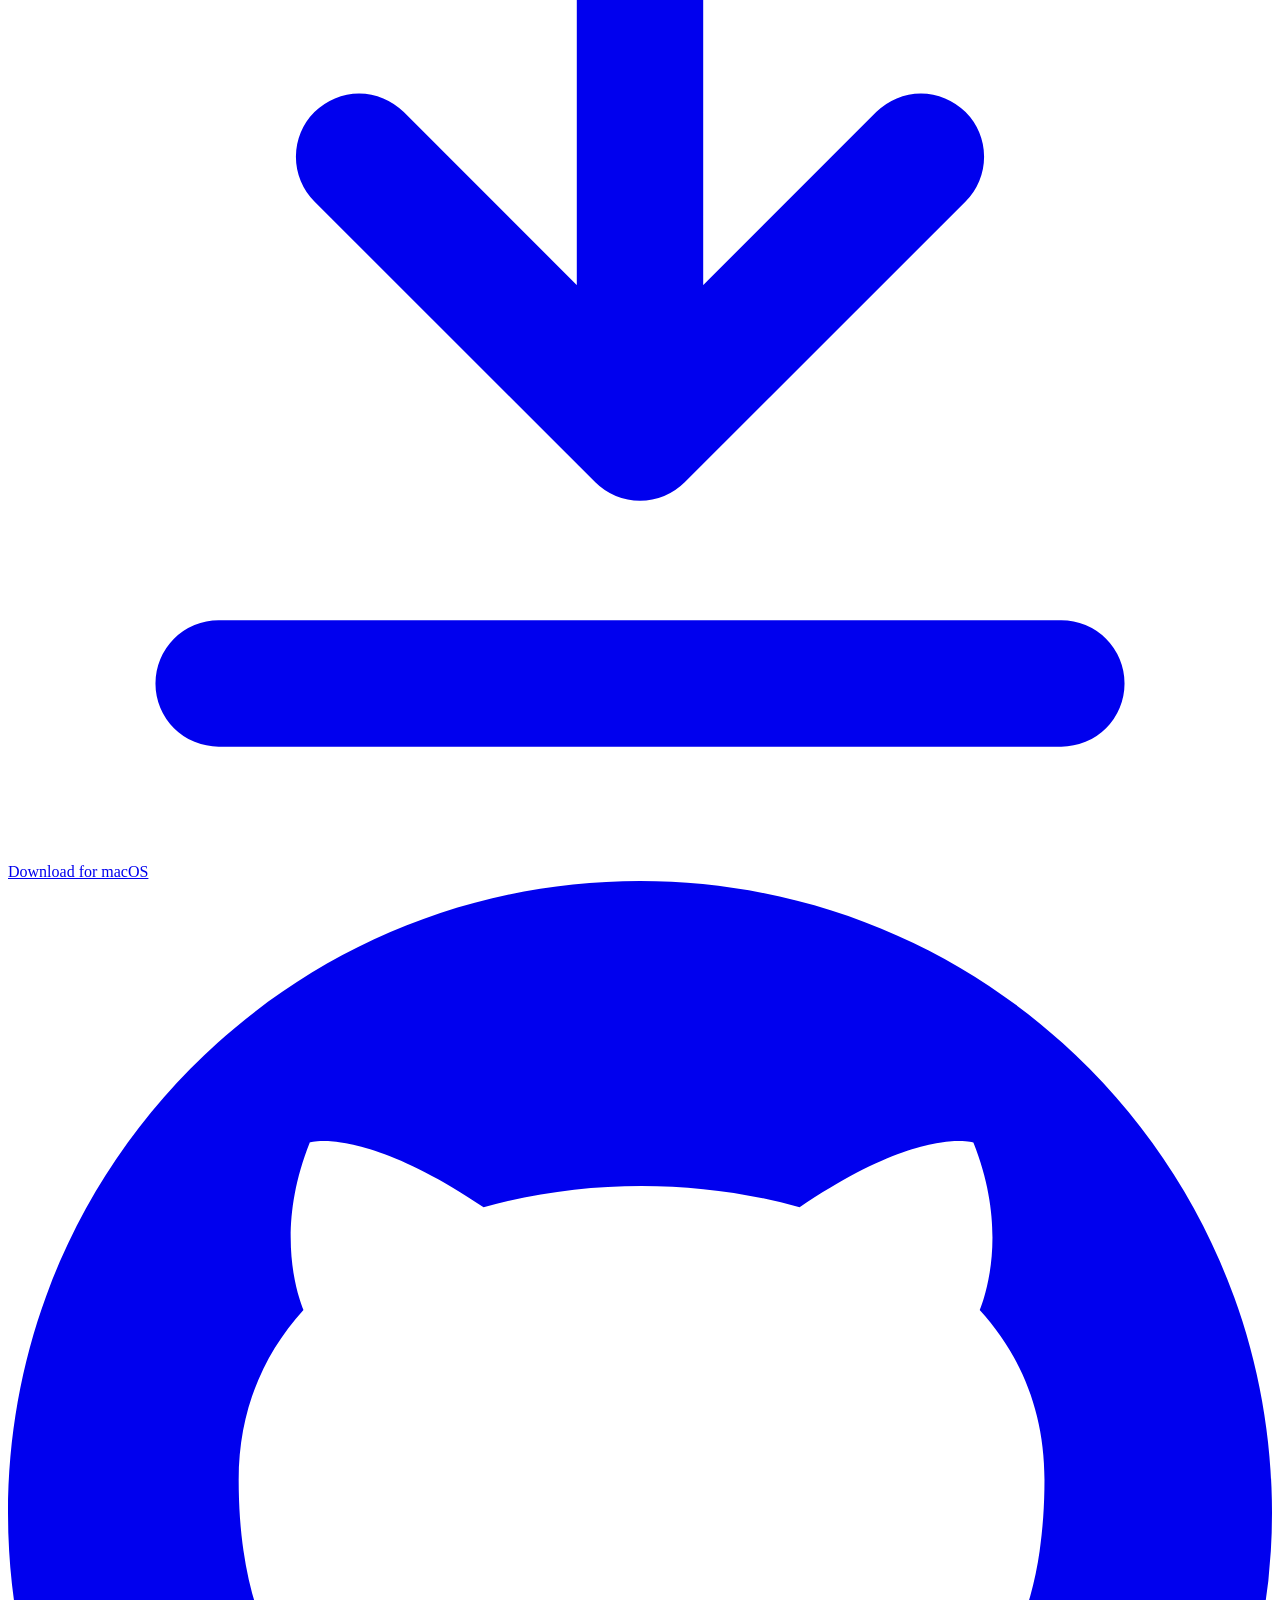
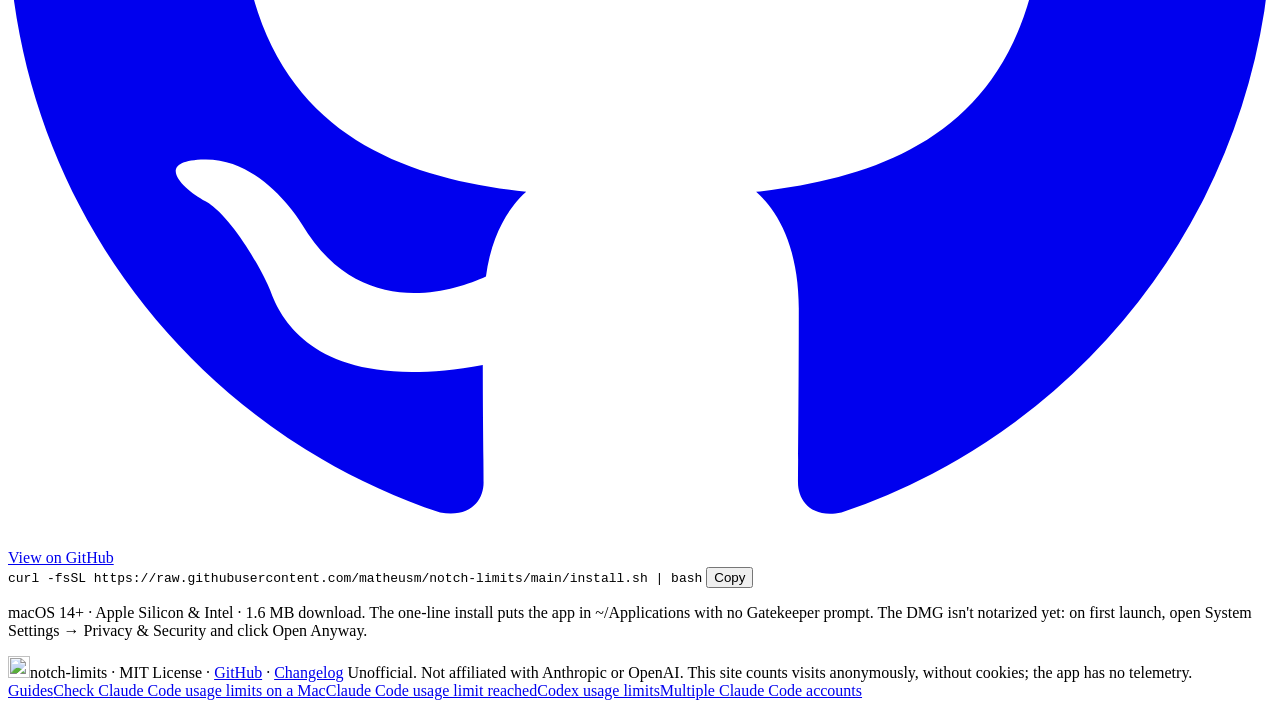
==== commit 479473b7: "Count site visits with Vercel Web Analytics The plain-HTML snippet on every page, so the site keeps " ====
--- a/site/guides/index.html
+++ b/site/guides/index.html
@@ -48,6 +48,8 @@
 <link rel="preconnect" href="https://fonts.gstatic.com" crossorigin>
 <link href="https://fonts.googleapis.com/css2?family=Geist:wght@400;500;600;700&family=Geist+Mono:wght@400;500&display=swap" rel="stylesheet">
 <link rel="stylesheet" href="/guides/guides.css">
+<script>window.va = window.va || function () { (window.vaq = window.vaq || []).push(arguments); };</script>
+<script defer src="/_vercel/insights/script.js"></script>
 </head>
 <body>
 <svg width="0" height="0" style="position:absolute" aria-hidden="true">
@@ -129,7 +131,7 @@
 <footer>
   <div class="wrap">
     <span class="brand"><img src="/favicon.png" alt="" width="22" height="22"><span>notch-limits · MIT License · <a href="https://github.com/matheusm/notch-limits">GitHub</a> · <a href="/changelog">Changelog</a></span></span>
-    <span>Unofficial. Not affiliated with Anthropic or OpenAI.</span>
+    <span>Unofficial. Not affiliated with Anthropic or OpenAI. This site counts visits anonymously, without cookies; the app has no telemetry.</span>
     <nav class="guides" aria-label="Guides"><a class="all" href="/guides" aria-current="page">Guides</a><a href="/guides/check-claude-code-usage-limits-mac">Check Claude Code usage limits on a Mac</a><a href="/guides/claude-code-usage-limit-reached">Claude Code usage limit reached</a><a href="/guides/codex-usage-limits">Codex usage limits</a><a href="/guides/multiple-claude-code-accounts">Multiple Claude Code accounts</a></nav>
   </div>
 </footer>
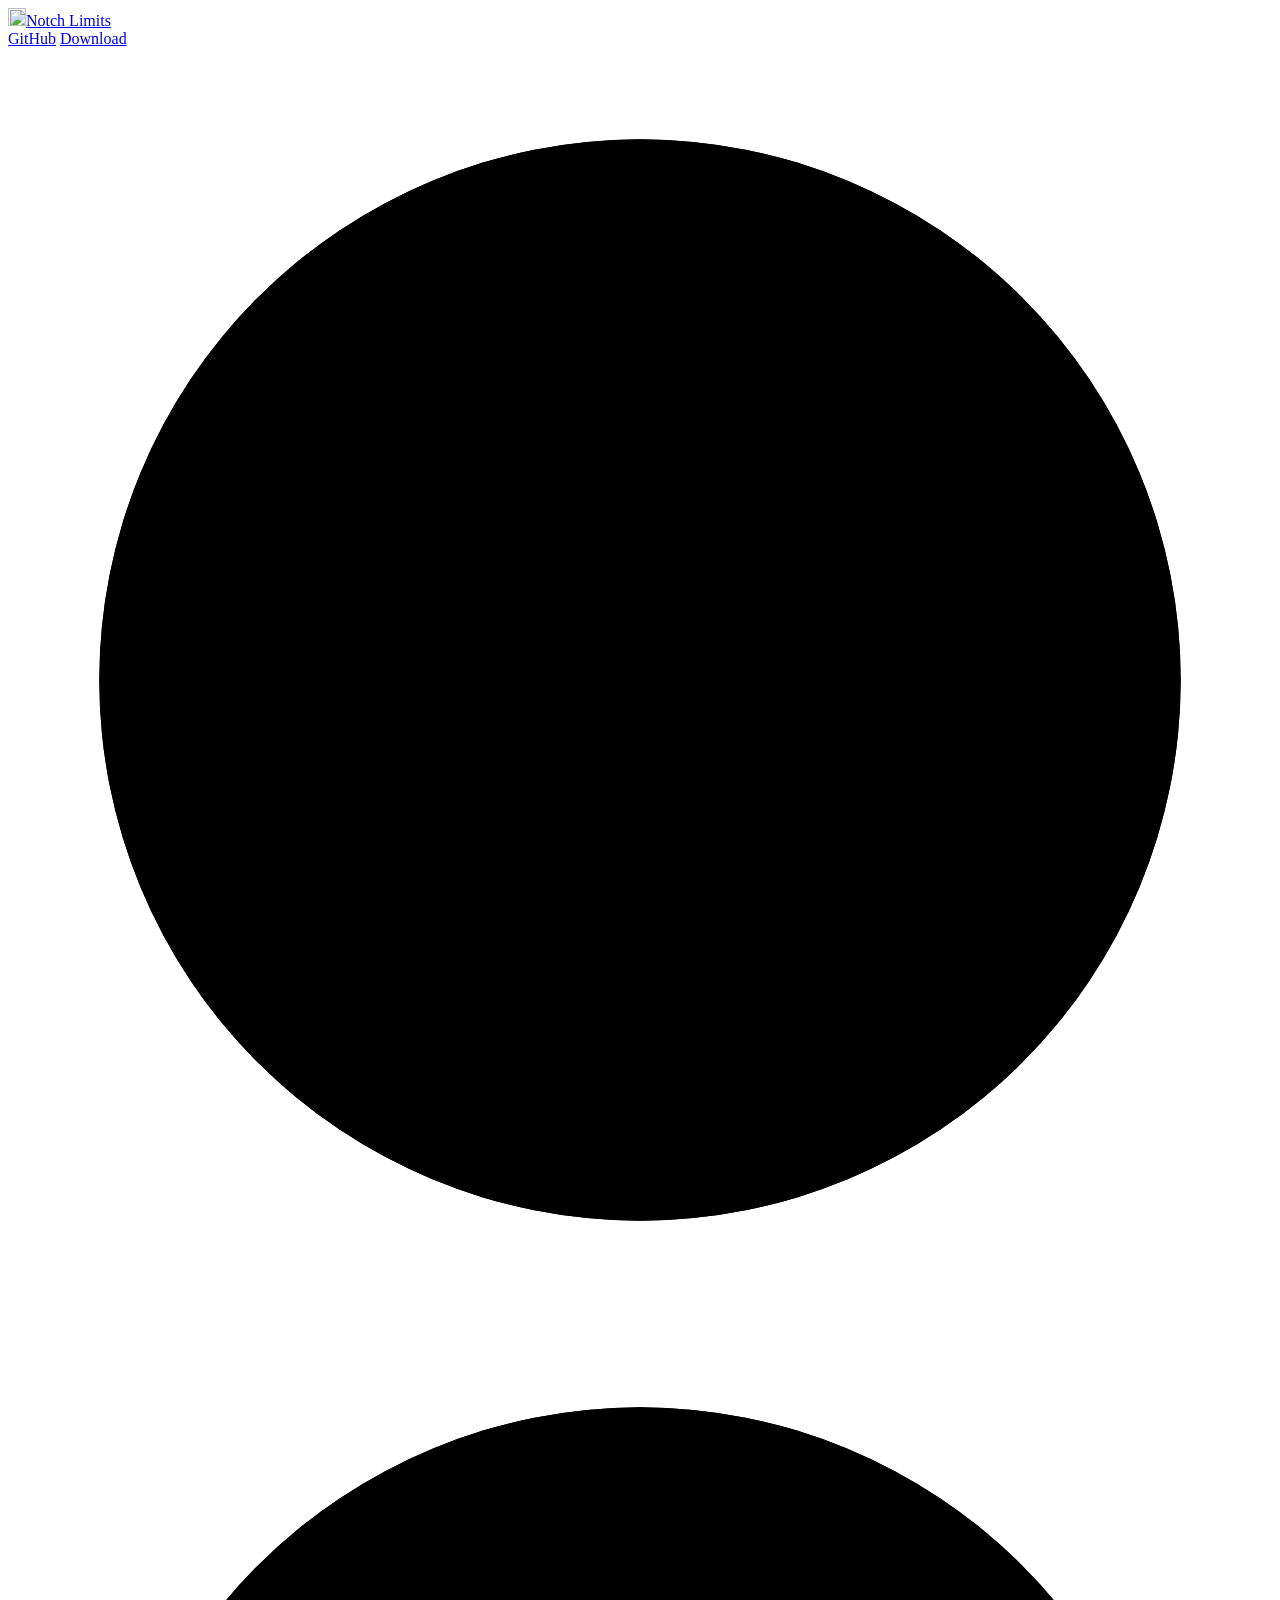
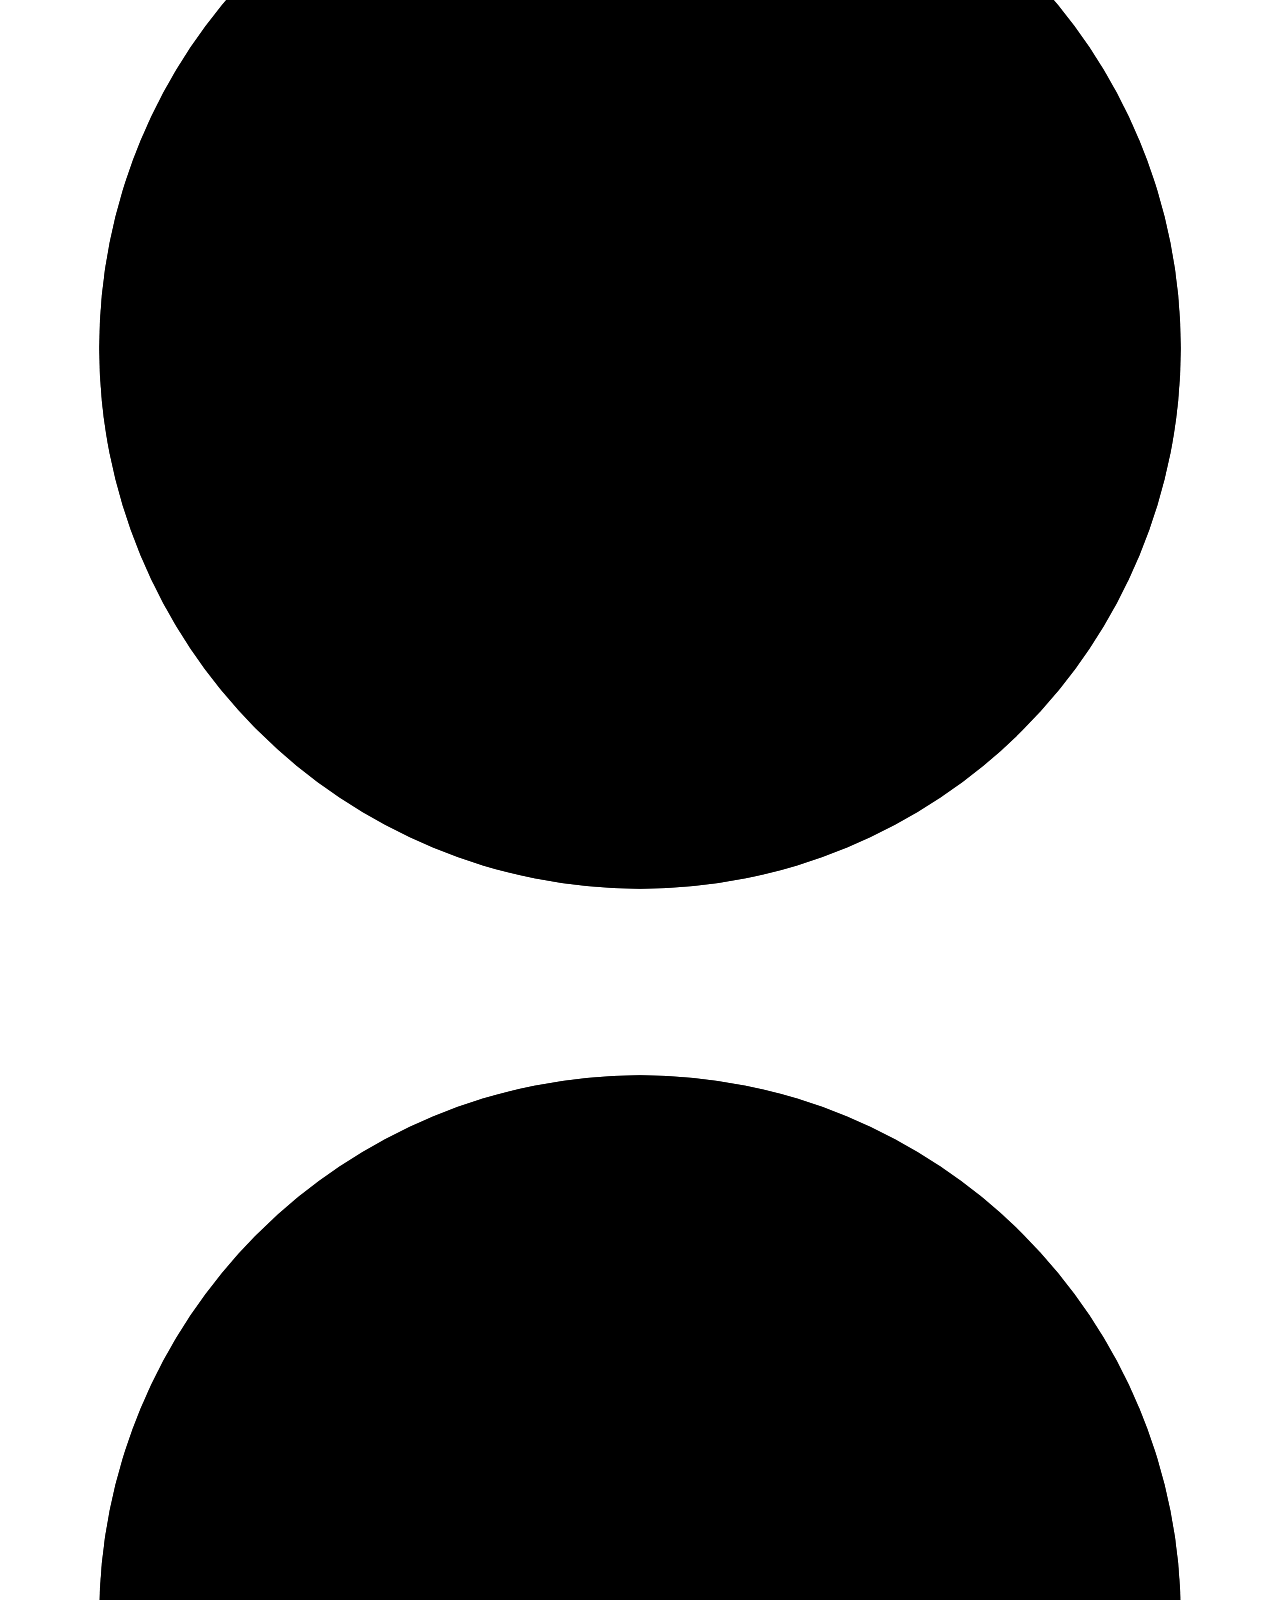
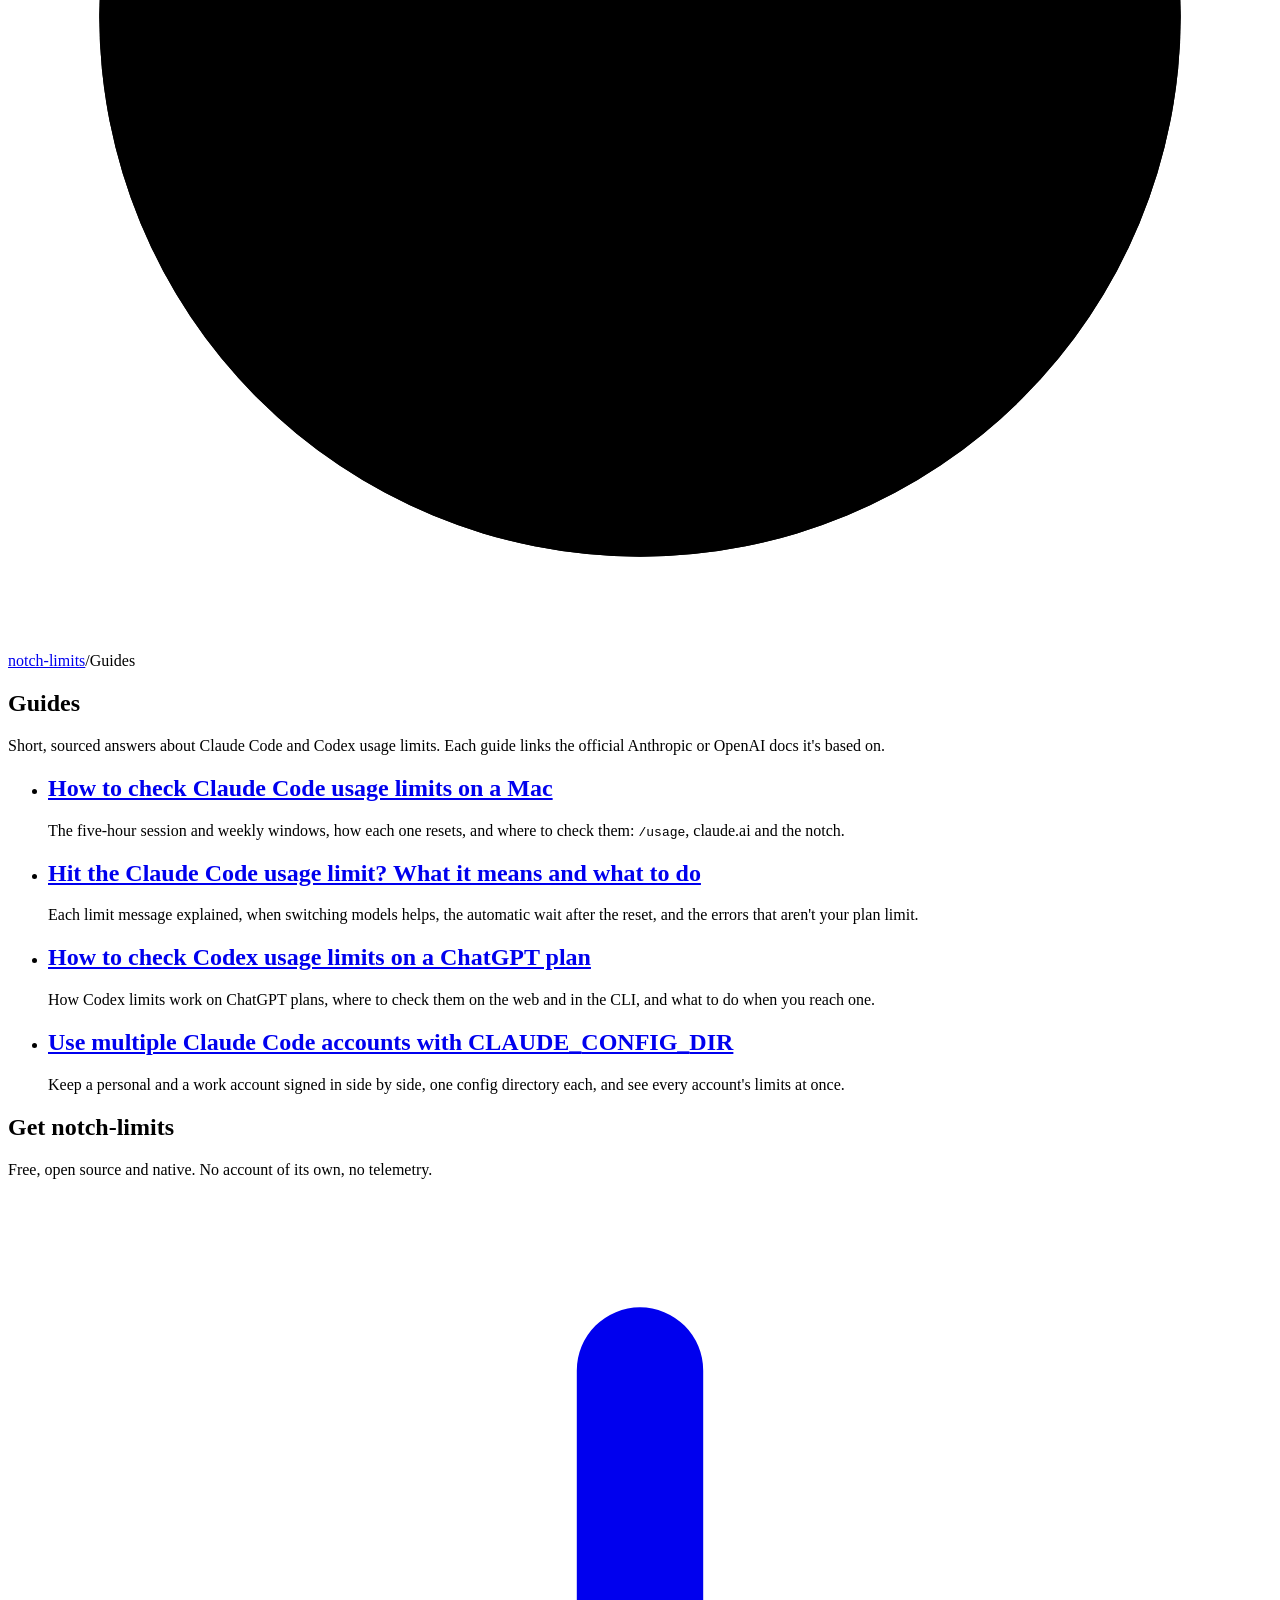
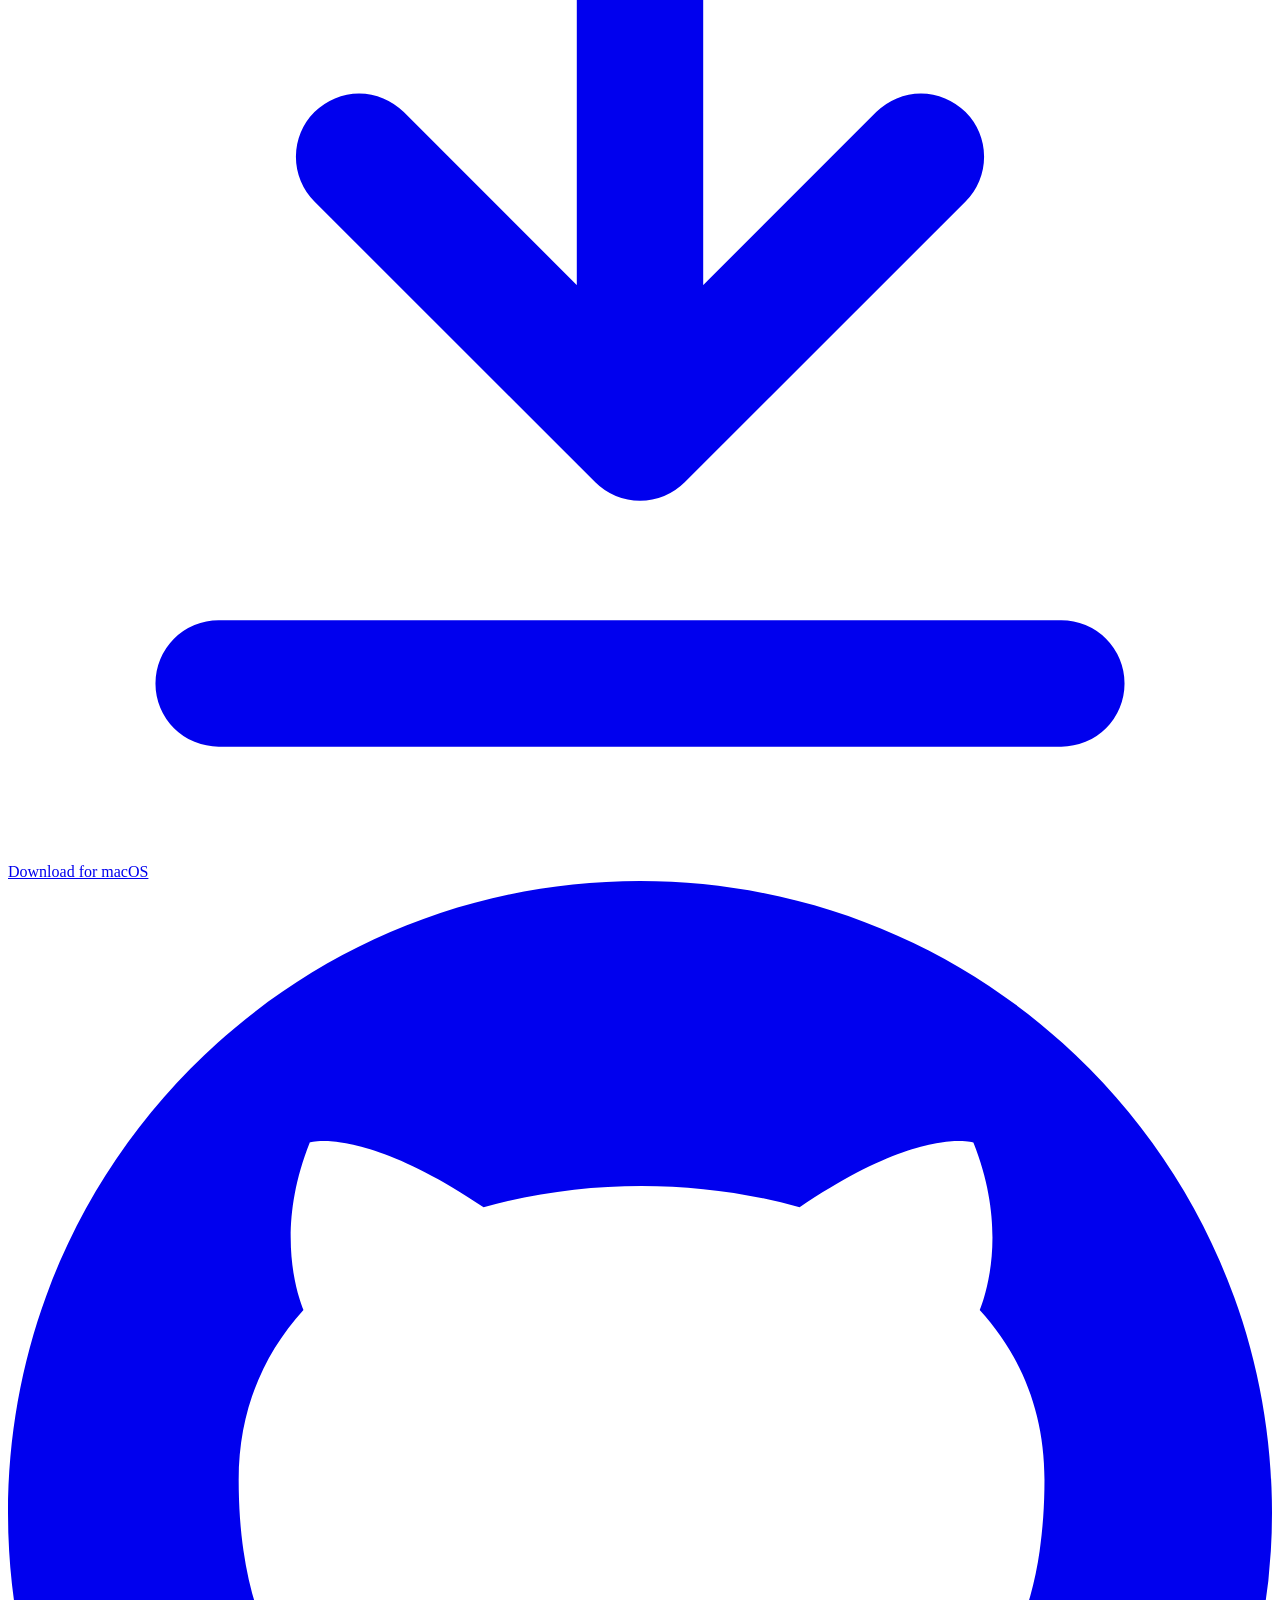
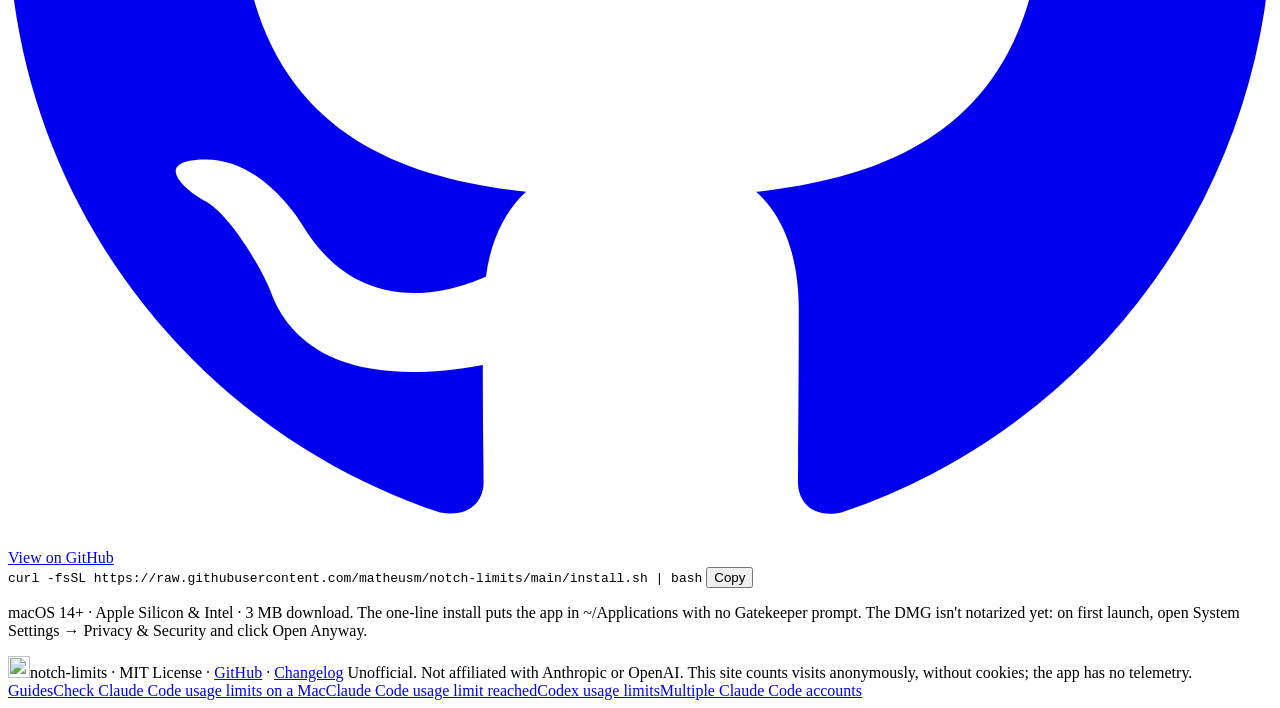
==== commit 64d869f9: "Give the DMG's size under the DMG download button "1.6 MB" was the zip in MiB, shown under the butto" ====
--- a/site/guides/index.html
+++ b/site/guides/index.html
@@ -123,7 +123,7 @@
         <code>curl -fsSL https://raw.githubusercontent.com/matheusm/notch-limits/main/install.sh | bash</code>
         <button class="copy" type="button" aria-label="Copy install command" data-copy="curl -fsSL https://raw.githubusercontent.com/matheusm/notch-limits/main/install.sh | bash">Copy</button>
       </div>
-      <p class="fine">macOS 14+ · Apple Silicon &amp; Intel · 1.6 MB download. The one-line install puts the app in ~/Applications with no Gatekeeper prompt. The DMG isn't notarized yet: on first launch, open System Settings → Privacy &amp; Security and click Open Anyway.</p>
+      <p class="fine">macOS 14+ · Apple Silicon &amp; Intel · 3 MB download. The one-line install puts the app in ~/Applications with no Gatekeeper prompt. The DMG isn't notarized yet: on first launch, open System Settings → Privacy &amp; Security and click Open Anyway.</p>
     </section>
   </article>
 </main>
